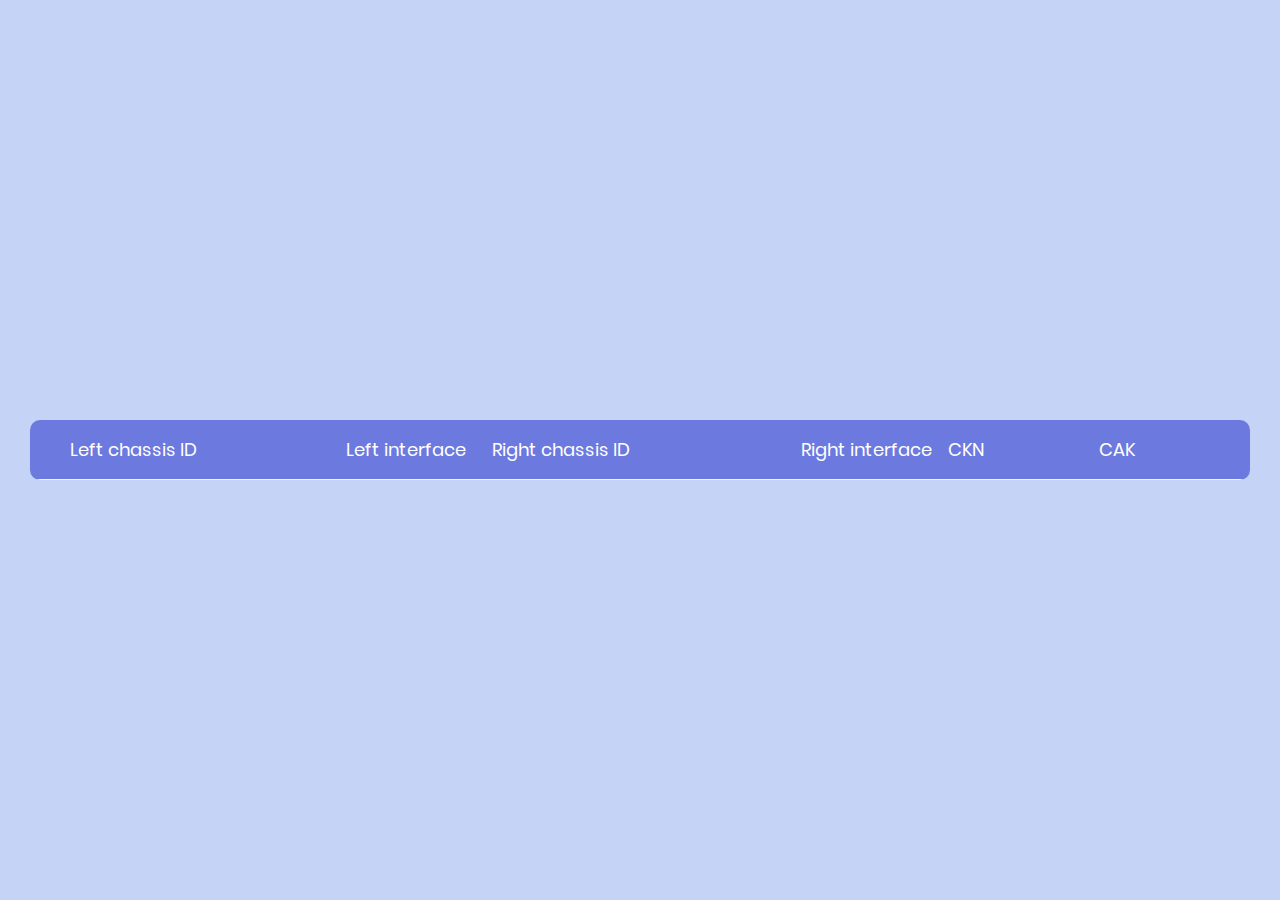
==== templates/index.html @ 8d0742c1 "Added a monitor table to show all the MACsec key pairs" ====
<!DOCTYPE html>
<html lang="en">
<head>
	<title>Table V02</title>
	<meta charset="UTF-8">
	<meta name="viewport" content="width=device-width, initial-scale=1">
<!--===============================================================================================-->	
	<link rel="icon" type="image/png" href="../static/images/icons/favicon.ico"/>
<!--===============================================================================================-->
	<link rel="stylesheet" type="text/css" href="../static/vendor/bootstrap/css/bootstrap.min.css">
<!--===============================================================================================-->
	<link rel="stylesheet" type="text/css" href="../static/fonts/font-awesome-4.7.0/css/font-awesome.min.css">
<!--===============================================================================================-->
	<link rel="stylesheet" type="text/css" href="../static/vendor/animate/animate.css">
<!--===============================================================================================-->
	<link rel="stylesheet" type="text/css" href="../static/vendor/select2/select2.min.css">
<!--===============================================================================================-->
	<link rel="stylesheet" type="text/css" href="../static/vendor/perfect-scrollbar/perfect-scrollbar.css">
<!--===============================================================================================-->
	<link rel="stylesheet" type="text/css" href="../static/css/util.css">
	<link rel="stylesheet" type="text/css" href="../static/css/main.css">
<!--===============================================================================================-->
</head>
<body>
	
	<div class="limiter">
		<div class="container-table100">
			<div class="wrap-table100">
					<div class="table">

						<div class="row header">
							<div class="cell">Left chassis ID</div>
							<div class="cell">Left interface</div>
							<div class="cell">Right chassis ID</div>
							<div class="cell">Right interface</div>
							<div class="cell">CKN</div>
							<div class="cell">CAK</div>
						</div>

<!--						<div class="row">
							<div class="cell" data-title="Left chassis ID">Joseph Smith</div>
							<div class="cell" data-title="Left interface">27</div>
							<div class="cell" data-title="Right chassis ID">Project Manager</div>
							<div class="cell" data-title="Right interface">Somerville, MA</div>
							<div class="cell" data-title="CKN">1234567890</div>
							<div class="cell" data-title="CAK">Somerville, MA</div>
						</div>
-->					</div>
			</div>
		</div>
	</div>


	

<!--===============================================================================================-->	
	<script src="../static/vendor/jquery/jquery-3.2.1.min.js"></script>
<!--===============================================================================================-->
	<script src="../static/vendor/bootstrap/js/popper.js"></script>
	<script src="../static/vendor/bootstrap/js/bootstrap.min.js"></script>
<!--===============================================================================================-->
	<script src="../static/vendor/select2/select2.min.js"></script>
<!--===============================================================================================-->
	<script src="../static/js/main.js"></script>

</body>
</html>
---- static/vendor/perfect-scrollbar/perfect-scrollbar.css ----
/*
 * Container style
 */
.ps {
  overflow: hidden !important;
  overflow-anchor: none;
  -ms-overflow-style: none;
  touch-action: auto;
  -ms-touch-action: auto;
}

/*
 * Scrollbar rail styles
 */
.ps__rail-x {
  display: none;
  opacity: 0;
  transition: background-color .2s linear, opacity .2s linear;
  -webkit-transition: background-color .2s linear, opacity .2s linear;
  height: 15px;
  /* there must be 'bottom' or 'top' for ps__rail-x */
  bottom: 0px;
  /* please don't change 'position' */
  position: absolute;
}

.ps__rail-y {
  display: none;
  opacity: 0;
  transition: background-color .2s linear, opacity .2s linear;
  -webkit-transition: background-color .2s linear, opacity .2s linear;
  width: 15px;
  /* there must be 'right' or 'left' for ps__rail-y */
  right: 0;
  /* please don't change 'position' */
  position: absolute;
}

.ps--active-x > .ps__rail-x,
.ps--active-y > .ps__rail-y {
  display: block;
  background-color: transparent;
}

.ps:hover > .ps__rail-x,
.ps:hover > .ps__rail-y,
.ps--focus > .ps__rail-x,
.ps--focus > .ps__rail-y,
.ps--scrolling-x > .ps__rail-x,
.ps--scrolling-y > .ps__rail-y {
  opacity: 0.6;
}

.ps__rail-x:hover,
.ps__rail-y:hover,
.ps__rail-x:focus,
.ps__rail-y:focus {
  background-color: #eee;
  opacity: 0.9;
}

/*
 * Scrollbar thumb styles
 */
.ps__thumb-x {
  background-color: #aaa;
  border-radius: 6px;
  transition: background-color .2s linear, height .2s ease-in-out;
  -webkit-transition: background-color .2s linear, height .2s ease-in-out;
  height: 6px;
  /* there must be 'bottom' for ps__thumb-x */
  bottom: 2px;
  /* please don't change 'position' */
  position: absolute;
}

.ps__thumb-y {
  background-color: #aaa;
  border-radius: 6px;
  transition: background-color .2s linear, width .2s ease-in-out;
  -webkit-transition: background-color .2s linear, width .2s ease-in-out;
  width: 6px;
  /* there must be 'right' for ps__thumb-y */
  right: 2px;
  /* please don't change 'position' */
  position: absolute;
}

.ps__rail-x:hover > .ps__thumb-x,
.ps__rail-x:focus > .ps__thumb-x {
  background-color: #999;
  height: 11px;
}

.ps__rail-y:hover > .ps__thumb-y,
.ps__rail-y:focus > .ps__thumb-y {
  background-color: #999;
  width: 11px;
}

/* MS supports */
@supports (-ms-overflow-style: none) {
  .ps {
    overflow: auto !important;
  }
}

@media screen and (-ms-high-contrast: active), (-ms-high-contrast: none) {
  .ps {
    overflow: auto !important;
  }
}
---- static/css/util.css ----
/*[ FONT SIZE ]
///////////////////////////////////////////////////////////
*/
.fs-1 {font-size: 1px;}
.fs-2 {font-size: 2px;}
.fs-3 {font-size: 3px;}
.fs-4 {font-size: 4px;}
.fs-5 {font-size: 5px;}
.fs-6 {font-size: 6px;}
.fs-7 {font-size: 7px;}
.fs-8 {font-size: 8px;}
.fs-9 {font-size: 9px;}
.fs-10 {font-size: 10px;}
.fs-11 {font-size: 11px;}
.fs-12 {font-size: 12px;}
.fs-13 {font-size: 13px;}
.fs-14 {font-size: 14px;}
.fs-15 {font-size: 15px;}
.fs-16 {font-size: 16px;}
.fs-17 {font-size: 17px;}
.fs-18 {font-size: 18px;}
.fs-19 {font-size: 19px;}
.fs-20 {font-size: 20px;}
.fs-21 {font-size: 21px;}
.fs-22 {font-size: 22px;}
.fs-23 {font-size: 23px;}
.fs-24 {font-size: 24px;}
.fs-25 {font-size: 25px;}
.fs-26 {font-size: 26px;}
.fs-27 {font-size: 27px;}
.fs-28 {font-size: 28px;}
.fs-29 {font-size: 29px;}
.fs-30 {font-size: 30px;}
.fs-31 {font-size: 31px;}
.fs-32 {font-size: 32px;}
.fs-33 {font-size: 33px;}
.fs-34 {font-size: 34px;}
.fs-35 {font-size: 35px;}
.fs-36 {font-size: 36px;}
.fs-37 {font-size: 37px;}
.fs-38 {font-size: 38px;}
.fs-39 {font-size: 39px;}
.fs-40 {font-size: 40px;}
.fs-41 {font-size: 41px;}
.fs-42 {font-size: 42px;}
.fs-43 {font-size: 43px;}
.fs-44 {font-size: 44px;}
.fs-45 {font-size: 45px;}
.fs-46 {font-size: 46px;}
.fs-47 {font-size: 47px;}
.fs-48 {font-size: 48px;}
.fs-49 {font-size: 49px;}
.fs-50 {font-size: 50px;}
.fs-51 {font-size: 51px;}
.fs-52 {font-size: 52px;}
.fs-53 {font-size: 53px;}
.fs-54 {font-size: 54px;}
.fs-55 {font-size: 55px;}
.fs-56 {font-size: 56px;}
.fs-57 {font-size: 57px;}
.fs-58 {font-size: 58px;}
.fs-59 {font-size: 59px;}
.fs-60 {font-size: 60px;}
.fs-61 {font-size: 61px;}
.fs-62 {font-size: 62px;}
.fs-63 {font-size: 63px;}
.fs-64 {font-size: 64px;}
.fs-65 {font-size: 65px;}
.fs-66 {font-size: 66px;}
.fs-67 {font-size: 67px;}
.fs-68 {font-size: 68px;}
.fs-69 {font-size: 69px;}
.fs-70 {font-size: 70px;}
.fs-71 {font-size: 71px;}
.fs-72 {font-size: 72px;}
.fs-73 {font-size: 73px;}
.fs-74 {font-size: 74px;}
.fs-75 {font-size: 75px;}
.fs-76 {font-size: 76px;}
.fs-77 {font-size: 77px;}
.fs-78 {font-size: 78px;}
.fs-79 {font-size: 79px;}
.fs-80 {font-size: 80px;}
.fs-81 {font-size: 81px;}
.fs-82 {font-size: 82px;}
.fs-83 {font-size: 83px;}
.fs-84 {font-size: 84px;}
.fs-85 {font-size: 85px;}
.fs-86 {font-size: 86px;}
.fs-87 {font-size: 87px;}
.fs-88 {font-size: 88px;}
.fs-89 {font-size: 89px;}
.fs-90 {font-size: 90px;}
.fs-91 {font-size: 91px;}
.fs-92 {font-size: 92px;}
.fs-93 {font-size: 93px;}
.fs-94 {font-size: 94px;}
.fs-95 {font-size: 95px;}
.fs-96 {font-size: 96px;}
.fs-97 {font-size: 97px;}
.fs-98 {font-size: 98px;}
.fs-99 {font-size: 99px;}
.fs-100 {font-size: 100px;}
.fs-101 {font-size: 101px;}
.fs-102 {font-size: 102px;}
.fs-103 {font-size: 103px;}
.fs-104 {font-size: 104px;}
.fs-105 {font-size: 105px;}
.fs-106 {font-size: 106px;}
.fs-107 {font-size: 107px;}
.fs-108 {font-size: 108px;}
.fs-109 {font-size: 109px;}
.fs-110 {font-size: 110px;}
.fs-111 {font-size: 111px;}
.fs-112 {font-size: 112px;}
.fs-113 {font-size: 113px;}
.fs-114 {font-size: 114px;}
.fs-115 {font-size: 115px;}
.fs-116 {font-size: 116px;}
.fs-117 {font-size: 117px;}
.fs-118 {font-size: 118px;}
.fs-119 {font-size: 119px;}
.fs-120 {font-size: 120px;}
.fs-121 {font-size: 121px;}
.fs-122 {font-size: 122px;}
.fs-123 {font-size: 123px;}
.fs-124 {font-size: 124px;}
.fs-125 {font-size: 125px;}
.fs-126 {font-size: 126px;}
.fs-127 {font-size: 127px;}
.fs-128 {font-size: 128px;}
.fs-129 {font-size: 129px;}
.fs-130 {font-size: 130px;}
.fs-131 {font-size: 131px;}
.fs-132 {font-size: 132px;}
.fs-133 {font-size: 133px;}
.fs-134 {font-size: 134px;}
.fs-135 {font-size: 135px;}
.fs-136 {font-size: 136px;}
.fs-137 {font-size: 137px;}
.fs-138 {font-size: 138px;}
.fs-139 {font-size: 139px;}
.fs-140 {font-size: 140px;}
.fs-141 {font-size: 141px;}
.fs-142 {font-size: 142px;}
.fs-143 {font-size: 143px;}
.fs-144 {font-size: 144px;}
.fs-145 {font-size: 145px;}
.fs-146 {font-size: 146px;}
.fs-147 {font-size: 147px;}
.fs-148 {font-size: 148px;}
.fs-149 {font-size: 149px;}
.fs-150 {font-size: 150px;}
.fs-151 {font-size: 151px;}
.fs-152 {font-size: 152px;}
.fs-153 {font-size: 153px;}
.fs-154 {font-size: 154px;}
.fs-155 {font-size: 155px;}
.fs-156 {font-size: 156px;}
.fs-157 {font-size: 157px;}
.fs-158 {font-size: 158px;}
.fs-159 {font-size: 159px;}
.fs-160 {font-size: 160px;}
.fs-161 {font-size: 161px;}
.fs-162 {font-size: 162px;}
.fs-163 {font-size: 163px;}
.fs-164 {font-size: 164px;}
.fs-165 {font-size: 165px;}
.fs-166 {font-size: 166px;}
.fs-167 {font-size: 167px;}
.fs-168 {font-size: 168px;}
.fs-169 {font-size: 169px;}
.fs-170 {font-size: 170px;}
.fs-171 {font-size: 171px;}
.fs-172 {font-size: 172px;}
.fs-173 {font-size: 173px;}
.fs-174 {font-size: 174px;}
.fs-175 {font-size: 175px;}
.fs-176 {font-size: 176px;}
.fs-177 {font-size: 177px;}
.fs-178 {font-size: 178px;}
.fs-179 {font-size: 179px;}
.fs-180 {font-size: 180px;}
.fs-181 {font-size: 181px;}
.fs-182 {font-size: 182px;}
.fs-183 {font-size: 183px;}
.fs-184 {font-size: 184px;}
.fs-185 {font-size: 185px;}
.fs-186 {font-size: 186px;}
.fs-187 {font-size: 187px;}
.fs-188 {font-size: 188px;}
.fs-189 {font-size: 189px;}
.fs-190 {font-size: 190px;}
.fs-191 {font-size: 191px;}
.fs-192 {font-size: 192px;}
.fs-193 {font-size: 193px;}
.fs-194 {font-size: 194px;}
.fs-195 {font-size: 195px;}
.fs-196 {font-size: 196px;}
.fs-197 {font-size: 197px;}
.fs-198 {font-size: 198px;}
.fs-199 {font-size: 199px;}
.fs-200 {font-size: 200px;}

/*[ PADDING ]
///////////////////////////////////////////////////////////
*/
.p-t-0 {padding-top: 0px;}
.p-t-1 {padding-top: 1px;}
.p-t-2 {padding-top: 2px;}
.p-t-3 {padding-top: 3px;}
.p-t-4 {padding-top: 4px;}
.p-t-5 {padding-top: 5px;}
.p-t-6 {padding-top: 6px;}
.p-t-7 {padding-top: 7px;}
.p-t-8 {padding-top: 8px;}
.p-t-9 {padding-top: 9px;}
.p-t-10 {padding-top: 10px;}
.p-t-11 {padding-top: 11px;}
.p-t-12 {padding-top: 12px;}
.p-t-13 {padding-top: 13px;}
.p-t-14 {padding-top: 14px;}
.p-t-15 {padding-top: 15px;}
.p-t-16 {padding-top: 16px;}
.p-t-17 {padding-top: 17px;}
.p-t-18 {padding-top: 18px;}
.p-t-19 {padding-top: 19px;}
.p-t-20 {padding-top: 20px;}
.p-t-21 {padding-top: 21px;}
.p-t-22 {padding-top: 22px;}
.p-t-23 {padding-top: 23px;}
.p-t-24 {padding-top: 24px;}
.p-t-25 {padding-top: 25px;}
.p-t-26 {padding-top: 26px;}
.p-t-27 {padding-top: 27px;}
.p-t-28 {padding-top: 28px;}
.p-t-29 {padding-top: 29px;}
.p-t-30 {padding-top: 30px;}
.p-t-31 {padding-top: 31px;}
.p-t-32 {padding-top: 32px;}
.p-t-33 {padding-top: 33px;}
.p-t-34 {padding-top: 34px;}
.p-t-35 {padding-top: 35px;}
.p-t-36 {padding-top: 36px;}
.p-t-37 {padding-top: 37px;}
.p-t-38 {padding-top: 38px;}
.p-t-39 {padding-top: 39px;}
.p-t-40 {padding-top: 40px;}
.p-t-41 {padding-top: 41px;}
.p-t-42 {padding-top: 42px;}
.p-t-43 {padding-top: 43px;}
.p-t-44 {padding-top: 44px;}
.p-t-45 {padding-top: 45px;}
.p-t-46 {padding-top: 46px;}
.p-t-47 {padding-top: 47px;}
.p-t-48 {padding-top: 48px;}
.p-t-49 {padding-top: 49px;}
.p-t-50 {padding-top: 50px;}
.p-t-51 {padding-top: 51px;}
.p-t-52 {padding-top: 52px;}
.p-t-53 {padding-top: 53px;}
.p-t-54 {padding-top: 54px;}
.p-t-55 {padding-top: 55px;}
.p-t-56 {padding-top: 56px;}
.p-t-57 {padding-top: 57px;}
.p-t-58 {padding-top: 58px;}
.p-t-59 {padding-top: 59px;}
.p-t-60 {padding-top: 60px;}
.p-t-61 {padding-top: 61px;}
.p-t-62 {padding-top: 62px;}
.p-t-63 {padding-top: 63px;}
.p-t-64 {padding-top: 64px;}
.p-t-65 {padding-top: 65px;}
.p-t-66 {padding-top: 66px;}
.p-t-67 {padding-top: 67px;}
.p-t-68 {padding-top: 68px;}
.p-t-69 {padding-top: 69px;}
.p-t-70 {padding-top: 70px;}
.p-t-71 {padding-top: 71px;}
.p-t-72 {padding-top: 72px;}
.p-t-73 {padding-top: 73px;}
.p-t-74 {padding-top: 74px;}
.p-t-75 {padding-top: 75px;}
.p-t-76 {padding-top: 76px;}
.p-t-77 {padding-top: 77px;}
.p-t-78 {padding-top: 78px;}
.p-t-79 {padding-top: 79px;}
.p-t-80 {padding-top: 80px;}
.p-t-81 {padding-top: 81px;}
.p-t-82 {padding-top: 82px;}
.p-t-83 {padding-top: 83px;}
.p-t-84 {padding-top: 84px;}
.p-t-85 {padding-top: 85px;}
.p-t-86 {padding-top: 86px;}
.p-t-87 {padding-top: 87px;}
.p-t-88 {padding-top: 88px;}
.p-t-89 {padding-top: 89px;}
.p-t-90 {padding-top: 90px;}
.p-t-91 {padding-top: 91px;}
.p-t-92 {padding-top: 92px;}
.p-t-93 {padding-top: 93px;}
.p-t-94 {padding-top: 94px;}
.p-t-95 {padding-top: 95px;}
.p-t-96 {padding-top: 96px;}
.p-t-97 {padding-top: 97px;}
.p-t-98 {padding-top: 98px;}
.p-t-99 {padding-top: 99px;}
.p-t-100 {padding-top: 100px;}
.p-t-101 {padding-top: 101px;}
.p-t-102 {padding-top: 102px;}
.p-t-103 {padding-top: 103px;}
.p-t-104 {padding-top: 104px;}
.p-t-105 {padding-top: 105px;}
.p-t-106 {padding-top: 106px;}
.p-t-107 {padding-top: 107px;}
.p-t-108 {padding-top: 108px;}
.p-t-109 {padding-top: 109px;}
.p-t-110 {padding-top: 110px;}
.p-t-111 {padding-top: 111px;}
.p-t-112 {padding-top: 112px;}
.p-t-113 {padding-top: 113px;}
.p-t-114 {padding-top: 114px;}
.p-t-115 {padding-top: 115px;}
.p-t-116 {padding-top: 116px;}
.p-t-117 {padding-top: 117px;}
.p-t-118 {padding-top: 118px;}
.p-t-119 {padding-top: 119px;}
.p-t-120 {padding-top: 120px;}
.p-t-121 {padding-top: 121px;}
.p-t-122 {padding-top: 122px;}
.p-t-123 {padding-top: 123px;}
.p-t-124 {padding-top: 124px;}
.p-t-125 {padding-top: 125px;}
.p-t-126 {padding-top: 126px;}
.p-t-127 {padding-top: 127px;}
.p-t-128 {padding-top: 128px;}
.p-t-129 {padding-top: 129px;}
.p-t-130 {padding-top: 130px;}
.p-t-131 {padding-top: 131px;}
.p-t-132 {padding-top: 132px;}
.p-t-133 {padding-top: 133px;}
.p-t-134 {padding-top: 134px;}
.p-t-135 {padding-top: 135px;}
.p-t-136 {padding-top: 136px;}
.p-t-137 {padding-top: 137px;}
.p-t-138 {padding-top: 138px;}
.p-t-139 {padding-top: 139px;}
.p-t-140 {padding-top: 140px;}
.p-t-141 {padding-top: 141px;}
.p-t-142 {padding-top: 142px;}
.p-t-143 {padding-top: 143px;}
.p-t-144 {padding-top: 144px;}
.p-t-145 {padding-top: 145px;}
.p-t-146 {padding-top: 146px;}
.p-t-147 {padding-top: 147px;}
.p-t-148 {padding-top: 148px;}
.p-t-149 {padding-top: 149px;}
.p-t-150 {padding-top: 150px;}
.p-t-151 {padding-top: 151px;}
.p-t-152 {padding-top: 152px;}
.p-t-153 {padding-top: 153px;}
.p-t-154 {padding-top: 154px;}
.p-t-155 {padding-top: 155px;}
.p-t-156 {padding-top: 156px;}
.p-t-157 {padding-top: 157px;}
.p-t-158 {padding-top: 158px;}
.p-t-159 {padding-top: 159px;}
.p-t-160 {padding-top: 160px;}
.p-t-161 {padding-top: 161px;}
.p-t-162 {padding-top: 162px;}
.p-t-163 {padding-top: 163px;}
.p-t-164 {padding-top: 164px;}
.p-t-165 {padding-top: 165px;}
.p-t-166 {padding-top: 166px;}
.p-t-167 {padding-top: 167px;}
.p-t-168 {padding-top: 168px;}
.p-t-169 {padding-top: 169px;}
.p-t-170 {padding-top: 170px;}
.p-t-171 {padding-top: 171px;}
.p-t-172 {padding-top: 172px;}
.p-t-173 {padding-top: 173px;}
.p-t-174 {padding-top: 174px;}
.p-t-175 {padding-top: 175px;}
.p-t-176 {padding-top: 176px;}
.p-t-177 {padding-top: 177px;}
.p-t-178 {padding-top: 178px;}
.p-t-179 {padding-top: 179px;}
.p-t-180 {padding-top: 180px;}
.p-t-181 {padding-top: 181px;}
.p-t-182 {padding-top: 182px;}
.p-t-183 {padding-top: 183px;}
.p-t-184 {padding-top: 184px;}
.p-t-185 {padding-top: 185px;}
.p-t-186 {padding-top: 186px;}
.p-t-187 {padding-top: 187px;}
.p-t-188 {padding-top: 188px;}
.p-t-189 {padding-top: 189px;}
.p-t-190 {padding-top: 190px;}
.p-t-191 {padding-top: 191px;}
.p-t-192 {padding-top: 192px;}
.p-t-193 {padding-top: 193px;}
.p-t-194 {padding-top: 194px;}
.p-t-195 {padding-top: 195px;}
.p-t-196 {padding-top: 196px;}
.p-t-197 {padding-top: 197px;}
.p-t-198 {padding-top: 198px;}
.p-t-199 {padding-top: 199px;}
.p-t-200 {padding-top: 200px;}
.p-t-201 {padding-top: 201px;}
.p-t-202 {padding-top: 202px;}
.p-t-203 {padding-top: 203px;}
.p-t-204 {padding-top: 204px;}
.p-t-205 {padding-top: 205px;}
.p-t-206 {padding-top: 206px;}
.p-t-207 {padding-top: 207px;}
.p-t-208 {padding-top: 208px;}
.p-t-209 {padding-top: 209px;}
.p-t-210 {padding-top: 210px;}
.p-t-211 {padding-top: 211px;}
.p-t-212 {padding-top: 212px;}
.p-t-213 {padding-top: 213px;}
.p-t-214 {padding-top: 214px;}
.p-t-215 {padding-top: 215px;}
.p-t-216 {padding-top: 216px;}
.p-t-217 {padding-top: 217px;}
.p-t-218 {padding-top: 218px;}
.p-t-219 {padding-top: 219px;}
.p-t-220 {padding-top: 220px;}
.p-t-221 {padding-top: 221px;}
.p-t-222 {padding-top: 222px;}
.p-t-223 {padding-top: 223px;}
.p-t-224 {padding-top: 224px;}
.p-t-225 {padding-top: 225px;}
.p-t-226 {padding-top: 226px;}
.p-t-227 {padding-top: 227px;}
.p-t-228 {padding-top: 228px;}
.p-t-229 {padding-top: 229px;}
.p-t-230 {padding-top: 230px;}
.p-t-231 {padding-top: 231px;}
.p-t-232 {padding-top: 232px;}
.p-t-233 {padding-top: 233px;}
.p-t-234 {padding-top: 234px;}
.p-t-235 {padding-top: 235px;}
.p-t-236 {padding-top: 236px;}
.p-t-237 {padding-top: 237px;}
.p-t-238 {padding-top: 238px;}
.p-t-239 {padding-top: 239px;}
.p-t-240 {padding-top: 240px;}
.p-t-241 {padding-top: 241px;}
.p-t-242 {padding-top: 242px;}
.p-t-243 {padding-top: 243px;}
.p-t-244 {padding-top: 244px;}
.p-t-245 {padding-top: 245px;}
.p-t-246 {padding-top: 246px;}
.p-t-247 {padding-top: 247px;}
.p-t-248 {padding-top: 248px;}
.p-t-249 {padding-top: 249px;}
.p-t-250 {padding-top: 250px;}
.p-b-0 {padding-bottom: 0px;}
.p-b-1 {padding-bottom: 1px;}
.p-b-2 {padding-bottom: 2px;}
.p-b-3 {padding-bottom: 3px;}
.p-b-4 {padding-bottom: 4px;}
.p-b-5 {padding-bottom: 5px;}
.p-b-6 {padding-bottom: 6px;}
.p-b-7 {padding-bottom: 7px;}
.p-b-8 {padding-bottom: 8px;}
.p-b-9 {padding-bottom: 9px;}
.p-b-10 {padding-bottom: 10px;}
.p-b-11 {padding-bottom: 11px;}
.p-b-12 {padding-bottom: 12px;}
.p-b-13 {padding-bottom: 13px;}
.p-b-14 {padding-bottom: 14px;}
.p-b-15 {padding-bottom: 15px;}
.p-b-16 {padding-bottom: 16px;}
.p-b-17 {padding-bottom: 17px;}
.p-b-18 {padding-bottom: 18px;}
.p-b-19 {padding-bottom: 19px;}
.p-b-20 {padding-bottom: 20px;}
.p-b-21 {padding-bottom: 21px;}
.p-b-22 {padding-bottom: 22px;}
.p-b-23 {padding-bottom: 23px;}
.p-b-24 {padding-bottom: 24px;}
.p-b-25 {padding-bottom: 25px;}
.p-b-26 {padding-bottom: 26px;}
.p-b-27 {padding-bottom: 27px;}
.p-b-28 {padding-bottom: 28px;}
.p-b-29 {padding-bottom: 29px;}
.p-b-30 {padding-bottom: 30px;}
.p-b-31 {padding-bottom: 31px;}
.p-b-32 {padding-bottom: 32px;}
.p-b-33 {padding-bottom: 33px;}
.p-b-34 {padding-bottom: 34px;}
.p-b-35 {padding-bottom: 35px;}
.p-b-36 {padding-bottom: 36px;}
.p-b-37 {padding-bottom: 37px;}
.p-b-38 {padding-bottom: 38px;}
.p-b-39 {padding-bottom: 39px;}
.p-b-40 {padding-bottom: 40px;}
.p-b-41 {padding-bottom: 41px;}
.p-b-42 {padding-bottom: 42px;}
.p-b-43 {padding-bottom: 43px;}
.p-b-44 {padding-bottom: 44px;}
.p-b-45 {padding-bottom: 45px;}
.p-b-46 {padding-bottom: 46px;}
.p-b-47 {padding-bottom: 47px;}
.p-b-48 {padding-bottom: 48px;}
.p-b-49 {padding-bottom: 49px;}
.p-b-50 {padding-bottom: 50px;}
.p-b-51 {padding-bottom: 51px;}
.p-b-52 {padding-bottom: 52px;}
.p-b-53 {padding-bottom: 53px;}
.p-b-54 {padding-bottom: 54px;}
.p-b-55 {padding-bottom: 55px;}
.p-b-56 {padding-bottom: 56px;}
.p-b-57 {padding-bottom: 57px;}
.p-b-58 {padding-bottom: 58px;}
.p-b-59 {padding-bottom: 59px;}
.p-b-60 {padding-bottom: 60px;}
.p-b-61 {padding-bottom: 61px;}
.p-b-62 {padding-bottom: 62px;}
.p-b-63 {padding-bottom: 63px;}
.p-b-64 {padding-bottom: 64px;}
.p-b-65 {padding-bottom: 65px;}
.p-b-66 {padding-bottom: 66px;}
.p-b-67 {padding-bottom: 67px;}
.p-b-68 {padding-bottom: 68px;}
.p-b-69 {padding-bottom: 69px;}
.p-b-70 {padding-bottom: 70px;}
.p-b-71 {padding-bottom: 71px;}
.p-b-72 {padding-bottom: 72px;}
.p-b-73 {padding-bottom: 73px;}
.p-b-74 {padding-bottom: 74px;}
.p-b-75 {padding-bottom: 75px;}
.p-b-76 {padding-bottom: 76px;}
.p-b-77 {padding-bottom: 77px;}
.p-b-78 {padding-bottom: 78px;}
.p-b-79 {padding-bottom: 79px;}
.p-b-80 {padding-bottom: 80px;}
.p-b-81 {padding-bottom: 81px;}
.p-b-82 {padding-bottom: 82px;}
.p-b-83 {padding-bottom: 83px;}
.p-b-84 {padding-bottom: 84px;}
.p-b-85 {padding-bottom: 85px;}
.p-b-86 {padding-bottom: 86px;}
.p-b-87 {padding-bottom: 87px;}
.p-b-88 {padding-bottom: 88px;}
.p-b-89 {padding-bottom: 89px;}
.p-b-90 {padding-bottom: 90px;}
.p-b-91 {padding-bottom: 91px;}
.p-b-92 {padding-bottom: 92px;}
.p-b-93 {padding-bottom: 93px;}
.p-b-94 {padding-bottom: 94px;}
.p-b-95 {padding-bottom: 95px;}
.p-b-96 {padding-bottom: 96px;}
.p-b-97 {padding-bottom: 97px;}
.p-b-98 {padding-bottom: 98px;}
.p-b-99 {padding-bottom: 99px;}
.p-b-100 {padding-bottom: 100px;}
.p-b-101 {padding-bottom: 101px;}
.p-b-102 {padding-bottom: 102px;}
.p-b-103 {padding-bottom: 103px;}
.p-b-104 {padding-bottom: 104px;}
.p-b-105 {padding-bottom: 105px;}
.p-b-106 {padding-bottom: 106px;}
.p-b-107 {padding-bottom: 107px;}
.p-b-108 {padding-bottom: 108px;}
.p-b-109 {padding-bottom: 109px;}
.p-b-110 {padding-bottom: 110px;}
.p-b-111 {padding-bottom: 111px;}
.p-b-112 {padding-bottom: 112px;}
.p-b-113 {padding-bottom: 113px;}
.p-b-114 {padding-bottom: 114px;}
.p-b-115 {padding-bottom: 115px;}
.p-b-116 {padding-bottom: 116px;}
.p-b-117 {padding-bottom: 117px;}
.p-b-118 {padding-bottom: 118px;}
.p-b-119 {padding-bottom: 119px;}
.p-b-120 {padding-bottom: 120px;}
.p-b-121 {padding-bottom: 121px;}
.p-b-122 {padding-bottom: 122px;}
.p-b-123 {padding-bottom: 123px;}
.p-b-124 {padding-bottom: 124px;}
.p-b-125 {padding-bottom: 125px;}
.p-b-126 {padding-bottom: 126px;}
.p-b-127 {padding-bottom: 127px;}
.p-b-128 {padding-bottom: 128px;}
.p-b-129 {padding-bottom: 129px;}
.p-b-130 {padding-bottom: 130px;}
.p-b-131 {padding-bottom: 131px;}
.p-b-132 {padding-bottom: 132px;}
.p-b-133 {padding-bottom: 133px;}
.p-b-134 {padding-bottom: 134px;}
.p-b-135 {padding-bottom: 135px;}
.p-b-136 {padding-bottom: 136px;}
.p-b-137 {padding-bottom: 137px;}
.p-b-138 {padding-bottom: 138px;}
.p-b-139 {padding-bottom: 139px;}
.p-b-140 {padding-bottom: 140px;}
.p-b-141 {padding-bottom: 141px;}
.p-b-142 {padding-bottom: 142px;}
.p-b-143 {padding-bottom: 143px;}
.p-b-144 {padding-bottom: 144px;}
.p-b-145 {padding-bottom: 145px;}
.p-b-146 {padding-bottom: 146px;}
.p-b-147 {padding-bottom: 147px;}
.p-b-148 {padding-bottom: 148px;}
.p-b-149 {padding-bottom: 149px;}
.p-b-150 {padding-bottom: 150px;}
.p-b-151 {padding-bottom: 151px;}
.p-b-152 {padding-bottom: 152px;}
.p-b-153 {padding-bottom: 153px;}
.p-b-154 {padding-bottom: 154px;}
.p-b-155 {padding-bottom: 155px;}
.p-b-156 {padding-bottom: 156px;}
.p-b-157 {padding-bottom: 157px;}
.p-b-158 {padding-bottom: 158px;}
.p-b-159 {padding-bottom: 159px;}
.p-b-160 {padding-bottom: 160px;}
.p-b-161 {padding-bottom: 161px;}
.p-b-162 {padding-bottom: 162px;}
.p-b-163 {padding-bottom: 163px;}
.p-b-164 {padding-bottom: 164px;}
.p-b-165 {padding-bottom: 165px;}
.p-b-166 {padding-bottom: 166px;}
.p-b-167 {padding-bottom: 167px;}
.p-b-168 {padding-bottom: 168px;}
.p-b-169 {padding-bottom: 169px;}
.p-b-170 {padding-bottom: 170px;}
.p-b-171 {padding-bottom: 171px;}
.p-b-172 {padding-bottom: 172px;}
.p-b-173 {padding-bottom: 173px;}
.p-b-174 {padding-bottom: 174px;}
.p-b-175 {padding-bottom: 175px;}
.p-b-176 {padding-bottom: 176px;}
.p-b-177 {padding-bottom: 177px;}
.p-b-178 {padding-bottom: 178px;}
.p-b-179 {padding-bottom: 179px;}
.p-b-180 {padding-bottom: 180px;}
.p-b-181 {padding-bottom: 181px;}
.p-b-182 {padding-bottom: 182px;}
.p-b-183 {padding-bottom: 183px;}
.p-b-184 {padding-bottom: 184px;}
.p-b-185 {padding-bottom: 185px;}
.p-b-186 {padding-bottom: 186px;}
.p-b-187 {padding-bottom: 187px;}
.p-b-188 {padding-bottom: 188px;}
.p-b-189 {padding-bottom: 189px;}
.p-b-190 {padding-bottom: 190px;}
.p-b-191 {padding-bottom: 191px;}
.p-b-192 {padding-bottom: 192px;}
.p-b-193 {padding-bottom: 193px;}
.p-b-194 {padding-bottom: 194px;}
.p-b-195 {padding-bottom: 195px;}
.p-b-196 {padding-bottom: 196px;}
.p-b-197 {padding-bottom: 197px;}
.p-b-198 {padding-bottom: 198px;}
.p-b-199 {padding-bottom: 199px;}
.p-b-200 {padding-bottom: 200px;}
.p-b-201 {padding-bottom: 201px;}
.p-b-202 {padding-bottom: 202px;}
.p-b-203 {padding-bottom: 203px;}
.p-b-204 {padding-bottom: 204px;}
.p-b-205 {padding-bottom: 205px;}
.p-b-206 {padding-bottom: 206px;}
.p-b-207 {padding-bottom: 207px;}
.p-b-208 {padding-bottom: 208px;}
.p-b-209 {padding-bottom: 209px;}
.p-b-210 {padding-bottom: 210px;}
.p-b-211 {padding-bottom: 211px;}
.p-b-212 {padding-bottom: 212px;}
.p-b-213 {padding-bottom: 213px;}
.p-b-214 {padding-bottom: 214px;}
.p-b-215 {padding-bottom: 215px;}
.p-b-216 {padding-bottom: 216px;}
.p-b-217 {padding-bottom: 217px;}
.p-b-218 {padding-bottom: 218px;}
.p-b-219 {padding-bottom: 219px;}
.p-b-220 {padding-bottom: 220px;}
.p-b-221 {padding-bottom: 221px;}
.p-b-222 {padding-bottom: 222px;}
.p-b-223 {padding-bottom: 223px;}
.p-b-224 {padding-bottom: 224px;}
.p-b-225 {padding-bottom: 225px;}
.p-b-226 {padding-bottom: 226px;}
.p-b-227 {padding-bottom: 227px;}
.p-b-228 {padding-bottom: 228px;}
.p-b-229 {padding-bottom: 229px;}
.p-b-230 {padding-bottom: 230px;}
.p-b-231 {padding-bottom: 231px;}
.p-b-232 {padding-bottom: 232px;}
.p-b-233 {padding-bottom: 233px;}
.p-b-234 {padding-bottom: 234px;}
.p-b-235 {padding-bottom: 235px;}
.p-b-236 {padding-bottom: 236px;}
.p-b-237 {padding-bottom: 237px;}
.p-b-238 {padding-bottom: 238px;}
.p-b-239 {padding-bottom: 239px;}
.p-b-240 {padding-bottom: 240px;}
.p-b-241 {padding-bottom: 241px;}
.p-b-242 {padding-bottom: 242px;}
.p-b-243 {padding-bottom: 243px;}
.p-b-244 {padding-bottom: 244px;}
.p-b-245 {padding-bottom: 245px;}
.p-b-246 {padding-bottom: 246px;}
.p-b-247 {padding-bottom: 247px;}
.p-b-248 {padding-bottom: 248px;}
.p-b-249 {padding-bottom: 249px;}
.p-b-250 {padding-bottom: 250px;}
.p-l-0 {padding-left: 0px;}
.p-l-1 {padding-left: 1px;}
.p-l-2 {padding-left: 2px;}
.p-l-3 {padding-left: 3px;}
.p-l-4 {padding-left: 4px;}
.p-l-5 {padding-left: 5px;}
.p-l-6 {padding-left: 6px;}
.p-l-7 {padding-left: 7px;}
.p-l-8 {padding-left: 8px;}
.p-l-9 {padding-left: 9px;}
.p-l-10 {padding-left: 10px;}
.p-l-11 {padding-left: 11px;}
.p-l-12 {padding-left: 12px;}
.p-l-13 {padding-left: 13px;}
.p-l-14 {padding-left: 14px;}
.p-l-15 {padding-left: 15px;}
.p-l-16 {padding-left: 16px;}
.p-l-17 {padding-left: 17px;}
.p-l-18 {padding-left: 18px;}
.p-l-19 {padding-left: 19px;}
.p-l-20 {padding-left: 20px;}
.p-l-21 {padding-left: 21px;}
.p-l-22 {padding-left: 22px;}
.p-l-23 {padding-left: 23px;}
.p-l-24 {padding-left: 24px;}
.p-l-25 {padding-left: 25px;}
.p-l-26 {padding-left: 26px;}
.p-l-27 {padding-left: 27px;}
.p-l-28 {padding-left: 28px;}
.p-l-29 {padding-left: 29px;}
.p-l-30 {padding-left: 30px;}
.p-l-31 {padding-left: 31px;}
.p-l-32 {padding-left: 32px;}
.p-l-33 {padding-left: 33px;}
.p-l-34 {padding-left: 34px;}
.p-l-35 {padding-left: 35px;}
.p-l-36 {padding-left: 36px;}
.p-l-37 {padding-left: 37px;}
.p-l-38 {padding-left: 38px;}
.p-l-39 {padding-left: 39px;}
.p-l-40 {padding-left: 40px;}
.p-l-41 {padding-left: 41px;}
.p-l-42 {padding-left: 42px;}
.p-l-43 {padding-left: 43px;}
.p-l-44 {padding-left: 44px;}
.p-l-45 {padding-left: 45px;}
.p-l-46 {padding-left: 46px;}
.p-l-47 {padding-left: 47px;}
.p-l-48 {padding-left: 48px;}
.p-l-49 {padding-left: 49px;}
.p-l-50 {padding-left: 50px;}
.p-l-51 {padding-left: 51px;}
.p-l-52 {padding-left: 52px;}
.p-l-53 {padding-left: 53px;}
.p-l-54 {padding-left: 54px;}
.p-l-55 {padding-left: 55px;}
.p-l-56 {padding-left: 56px;}
.p-l-57 {padding-left: 57px;}
.p-l-58 {padding-left: 58px;}
.p-l-59 {padding-left: 59px;}
.p-l-60 {padding-left: 60px;}
.p-l-61 {padding-left: 61px;}
.p-l-62 {padding-left: 62px;}
.p-l-63 {padding-left: 63px;}
.p-l-64 {padding-left: 64px;}
.p-l-65 {padding-left: 65px;}
.p-l-66 {padding-left: 66px;}
.p-l-67 {padding-left: 67px;}
.p-l-68 {padding-left: 68px;}
.p-l-69 {padding-left: 69px;}
.p-l-70 {padding-left: 70px;}
.p-l-71 {padding-left: 71px;}
.p-l-72 {padding-left: 72px;}
.p-l-73 {padding-left: 73px;}
.p-l-74 {padding-left: 74px;}
.p-l-75 {padding-left: 75px;}
.p-l-76 {padding-left: 76px;}
.p-l-77 {padding-left: 77px;}
.p-l-78 {padding-left: 78px;}
.p-l-79 {padding-left: 79px;}
.p-l-80 {padding-left: 80px;}
.p-l-81 {padding-left: 81px;}
.p-l-82 {padding-left: 82px;}
.p-l-83 {padding-left: 83px;}
.p-l-84 {padding-left: 84px;}
.p-l-85 {padding-left: 85px;}
.p-l-86 {padding-left: 86px;}
.p-l-87 {padding-left: 87px;}
.p-l-88 {padding-left: 88px;}
.p-l-89 {padding-left: 89px;}
.p-l-90 {padding-left: 90px;}
.p-l-91 {padding-left: 91px;}
.p-l-92 {padding-left: 92px;}
.p-l-93 {padding-left: 93px;}
.p-l-94 {padding-left: 94px;}
.p-l-95 {padding-left: 95px;}
.p-l-96 {padding-left: 96px;}
.p-l-97 {padding-left: 97px;}
.p-l-98 {padding-left: 98px;}
.p-l-99 {padding-left: 99px;}
.p-l-100 {padding-left: 100px;}
.p-l-101 {padding-left: 101px;}
.p-l-102 {padding-left: 102px;}
.p-l-103 {padding-left: 103px;}
.p-l-104 {padding-left: 104px;}
.p-l-105 {padding-left: 105px;}
.p-l-106 {padding-left: 106px;}
.p-l-107 {padding-left: 107px;}
.p-l-108 {padding-left: 108px;}
.p-l-109 {padding-left: 109px;}
.p-l-110 {padding-left: 110px;}
.p-l-111 {padding-left: 111px;}
.p-l-112 {padding-left: 112px;}
.p-l-113 {padding-left: 113px;}
.p-l-114 {padding-left: 114px;}
.p-l-115 {padding-left: 115px;}
.p-l-116 {padding-left: 116px;}
.p-l-117 {padding-left: 117px;}
.p-l-118 {padding-left: 118px;}
.p-l-119 {padding-left: 119px;}
.p-l-120 {padding-left: 120px;}
.p-l-121 {padding-left: 121px;}
.p-l-122 {padding-left: 122px;}
.p-l-123 {padding-left: 123px;}
.p-l-124 {padding-left: 124px;}
.p-l-125 {padding-left: 125px;}
.p-l-126 {padding-left: 126px;}
.p-l-127 {padding-left: 127px;}
.p-l-128 {padding-left: 128px;}
.p-l-129 {padding-left: 129px;}
.p-l-130 {padding-left: 130px;}
.p-l-131 {padding-left: 131px;}
.p-l-132 {padding-left: 132px;}
.p-l-133 {padding-left: 133px;}
.p-l-134 {padding-left: 134px;}
.p-l-135 {padding-left: 135px;}
.p-l-136 {padding-left: 136px;}
.p-l-137 {padding-left: 137px;}
.p-l-138 {padding-left: 138px;}
.p-l-139 {padding-left: 139px;}
.p-l-140 {padding-left: 140px;}
.p-l-141 {padding-left: 141px;}
.p-l-142 {padding-left: 142px;}
.p-l-143 {padding-left: 143px;}
.p-l-144 {padding-left: 144px;}
.p-l-145 {padding-left: 145px;}
.p-l-146 {padding-left: 146px;}
.p-l-147 {padding-left: 147px;}
.p-l-148 {padding-left: 148px;}
.p-l-149 {padding-left: 149px;}
.p-l-150 {padding-left: 150px;}
.p-l-151 {padding-left: 151px;}
.p-l-152 {padding-left: 152px;}
.p-l-153 {padding-left: 153px;}
.p-l-154 {padding-left: 154px;}
.p-l-155 {padding-left: 155px;}
.p-l-156 {padding-left: 156px;}
.p-l-157 {padding-left: 157px;}
.p-l-158 {padding-left: 158px;}
.p-l-159 {padding-left: 159px;}
.p-l-160 {padding-left: 160px;}
.p-l-161 {padding-left: 161px;}
.p-l-162 {padding-left: 162px;}
.p-l-163 {padding-left: 163px;}
.p-l-164 {padding-left: 164px;}
.p-l-165 {padding-left: 165px;}
.p-l-166 {padding-left: 166px;}
.p-l-167 {padding-left: 167px;}
.p-l-168 {padding-left: 168px;}
.p-l-169 {padding-left: 169px;}
.p-l-170 {padding-left: 170px;}
.p-l-171 {padding-left: 171px;}
.p-l-172 {padding-left: 172px;}
.p-l-173 {padding-left: 173px;}
.p-l-174 {padding-left: 174px;}
.p-l-175 {padding-left: 175px;}
.p-l-176 {padding-left: 176px;}
.p-l-177 {padding-left: 177px;}
.p-l-178 {padding-left: 178px;}
.p-l-179 {padding-left: 179px;}
.p-l-180 {padding-left: 180px;}
.p-l-181 {padding-left: 181px;}
.p-l-182 {padding-left: 182px;}
.p-l-183 {padding-left: 183px;}
.p-l-184 {padding-left: 184px;}
.p-l-185 {padding-left: 185px;}
.p-l-186 {padding-left: 186px;}
.p-l-187 {padding-left: 187px;}
.p-l-188 {padding-left: 188px;}
.p-l-189 {padding-left: 189px;}
.p-l-190 {padding-left: 190px;}
.p-l-191 {padding-left: 191px;}
.p-l-192 {padding-left: 192px;}
.p-l-193 {padding-left: 193px;}
.p-l-194 {padding-left: 194px;}
.p-l-195 {padding-left: 195px;}
.p-l-196 {padding-left: 196px;}
.p-l-197 {padding-left: 197px;}
.p-l-198 {padding-left: 198px;}
.p-l-199 {padding-left: 199px;}
.p-l-200 {padding-left: 200px;}
.p-l-201 {padding-left: 201px;}
.p-l-202 {padding-left: 202px;}
.p-l-203 {padding-left: 203px;}
.p-l-204 {padding-left: 204px;}
.p-l-205 {padding-left: 205px;}
.p-l-206 {padding-left: 206px;}
.p-l-207 {padding-left: 207px;}
.p-l-208 {padding-left: 208px;}
.p-l-209 {padding-left: 209px;}
.p-l-210 {padding-left: 210px;}
.p-l-211 {padding-left: 211px;}
.p-l-212 {padding-left: 212px;}
.p-l-213 {padding-left: 213px;}
.p-l-214 {padding-left: 214px;}
.p-l-215 {padding-left: 215px;}
.p-l-216 {padding-left: 216px;}
.p-l-217 {padding-left: 217px;}
.p-l-218 {padding-left: 218px;}
.p-l-219 {padding-left: 219px;}
.p-l-220 {padding-left: 220px;}
.p-l-221 {padding-left: 221px;}
.p-l-222 {padding-left: 222px;}
.p-l-223 {padding-left: 223px;}
.p-l-224 {padding-left: 224px;}
.p-l-225 {padding-left: 225px;}
.p-l-226 {padding-left: 226px;}
.p-l-227 {padding-left: 227px;}
.p-l-228 {padding-left: 228px;}
.p-l-229 {padding-left: 229px;}
.p-l-230 {padding-left: 230px;}
.p-l-231 {padding-left: 231px;}
.p-l-232 {padding-left: 232px;}
.p-l-233 {padding-left: 233px;}
.p-l-234 {padding-left: 234px;}
.p-l-235 {padding-left: 235px;}
.p-l-236 {padding-left: 236px;}
.p-l-237 {padding-left: 237px;}
.p-l-238 {padding-left: 238px;}
.p-l-239 {padding-left: 239px;}
.p-l-240 {padding-left: 240px;}
.p-l-241 {padding-left: 241px;}
.p-l-242 {padding-left: 242px;}
.p-l-243 {padding-left: 243px;}
.p-l-244 {padding-left: 244px;}
.p-l-245 {padding-left: 245px;}
.p-l-246 {padding-left: 246px;}
.p-l-247 {padding-left: 247px;}
.p-l-248 {padding-left: 248px;}
.p-l-249 {padding-left: 249px;}
.p-l-250 {padding-left: 250px;}
.p-r-0 {padding-right: 0px;}
.p-r-1 {padding-right: 1px;}
.p-r-2 {padding-right: 2px;}
.p-r-3 {padding-right: 3px;}
.p-r-4 {padding-right: 4px;}
.p-r-5 {padding-right: 5px;}
.p-r-6 {padding-right: 6px;}
.p-r-7 {padding-right: 7px;}
.p-r-8 {padding-right: 8px;}
.p-r-9 {padding-right: 9px;}
.p-r-10 {padding-right: 10px;}
.p-r-11 {padding-right: 11px;}
.p-r-12 {padding-right: 12px;}
.p-r-13 {padding-right: 13px;}
.p-r-14 {padding-right: 14px;}
.p-r-15 {padding-right: 15px;}
.p-r-16 {padding-right: 16px;}
.p-r-17 {padding-right: 17px;}
.p-r-18 {padding-right: 18px;}
.p-r-19 {padding-right: 19px;}
.p-r-20 {padding-right: 20px;}
.p-r-21 {padding-right: 21px;}
.p-r-22 {padding-right: 22px;}
.p-r-23 {padding-right: 23px;}
.p-r-24 {padding-right: 24px;}
.p-r-25 {padding-right: 25px;}
.p-r-26 {padding-right: 26px;}
.p-r-27 {padding-right: 27px;}
.p-r-28 {padding-right: 28px;}
.p-r-29 {padding-right: 29px;}
.p-r-30 {padding-right: 30px;}
.p-r-31 {padding-right: 31px;}
.p-r-32 {padding-right: 32px;}
.p-r-33 {padding-right: 33px;}
.p-r-34 {padding-right: 34px;}
.p-r-35 {padding-right: 35px;}
.p-r-36 {padding-right: 36px;}
.p-r-37 {padding-right: 37px;}
.p-r-38 {padding-right: 38px;}
.p-r-39 {padding-right: 39px;}
.p-r-40 {padding-right: 40px;}
.p-r-41 {padding-right: 41px;}
.p-r-42 {padding-right: 42px;}
.p-r-43 {padding-right: 43px;}
.p-r-44 {padding-right: 44px;}
.p-r-45 {padding-right: 45px;}
.p-r-46 {padding-right: 46px;}
.p-r-47 {padding-right: 47px;}
.p-r-48 {padding-right: 48px;}
.p-r-49 {padding-right: 49px;}
.p-r-50 {padding-right: 50px;}
.p-r-51 {padding-right: 51px;}
.p-r-52 {padding-right: 52px;}
.p-r-53 {padding-right: 53px;}
.p-r-54 {padding-right: 54px;}
.p-r-55 {padding-right: 55px;}
.p-r-56 {padding-right: 56px;}
.p-r-57 {padding-right: 57px;}
.p-r-58 {padding-right: 58px;}
.p-r-59 {padding-right: 59px;}
.p-r-60 {padding-right: 60px;}
.p-r-61 {padding-right: 61px;}
.p-r-62 {padding-right: 62px;}
.p-r-63 {padding-right: 63px;}
.p-r-64 {padding-right: 64px;}
.p-r-65 {padding-right: 65px;}
.p-r-66 {padding-right: 66px;}
.p-r-67 {padding-right: 67px;}
.p-r-68 {padding-right: 68px;}
.p-r-69 {padding-right: 69px;}
.p-r-70 {padding-right: 70px;}
.p-r-71 {padding-right: 71px;}
.p-r-72 {padding-right: 72px;}
.p-r-73 {padding-right: 73px;}
.p-r-74 {padding-right: 74px;}
.p-r-75 {padding-right: 75px;}
.p-r-76 {padding-right: 76px;}
.p-r-77 {padding-right: 77px;}
.p-r-78 {padding-right: 78px;}
.p-r-79 {padding-right: 79px;}
.p-r-80 {padding-right: 80px;}
.p-r-81 {padding-right: 81px;}
.p-r-82 {padding-right: 82px;}
.p-r-83 {padding-right: 83px;}
.p-r-84 {padding-right: 84px;}
.p-r-85 {padding-right: 85px;}
.p-r-86 {padding-right: 86px;}
.p-r-87 {padding-right: 87px;}
.p-r-88 {padding-right: 88px;}
.p-r-89 {padding-right: 89px;}
.p-r-90 {padding-right: 90px;}
.p-r-91 {padding-right: 91px;}
.p-r-92 {padding-right: 92px;}
.p-r-93 {padding-right: 93px;}
.p-r-94 {padding-right: 94px;}
.p-r-95 {padding-right: 95px;}
.p-r-96 {padding-right: 96px;}
.p-r-97 {padding-right: 97px;}
.p-r-98 {padding-right: 98px;}
.p-r-99 {padding-right: 99px;}
.p-r-100 {padding-right: 100px;}
.p-r-101 {padding-right: 101px;}
.p-r-102 {padding-right: 102px;}
.p-r-103 {padding-right: 103px;}
.p-r-104 {padding-right: 104px;}
.p-r-105 {padding-right: 105px;}
.p-r-106 {padding-right: 106px;}
.p-r-107 {padding-right: 107px;}
.p-r-108 {padding-right: 108px;}
.p-r-109 {padding-right: 109px;}
.p-r-110 {padding-right: 110px;}
.p-r-111 {padding-right: 111px;}
.p-r-112 {padding-right: 112px;}
.p-r-113 {padding-right: 113px;}
.p-r-114 {padding-right: 114px;}
.p-r-115 {padding-right: 115px;}
.p-r-116 {padding-right: 116px;}
.p-r-117 {padding-right: 117px;}
.p-r-118 {padding-right: 118px;}
.p-r-119 {padding-right: 119px;}
.p-r-120 {padding-right: 120px;}
.p-r-121 {padding-right: 121px;}
.p-r-122 {padding-right: 122px;}
.p-r-123 {padding-right: 123px;}
.p-r-124 {padding-right: 124px;}
.p-r-125 {padding-right: 125px;}
.p-r-126 {padding-right: 126px;}
.p-r-127 {padding-right: 127px;}
.p-r-128 {padding-right: 128px;}
.p-r-129 {padding-right: 129px;}
.p-r-130 {padding-right: 130px;}
.p-r-131 {padding-right: 131px;}
.p-r-132 {padding-right: 132px;}
.p-r-133 {padding-right: 133px;}
.p-r-134 {padding-right: 134px;}
.p-r-135 {padding-right: 135px;}
.p-r-136 {padding-right: 136px;}
.p-r-137 {padding-right: 137px;}
.p-r-138 {padding-right: 138px;}
.p-r-139 {padding-right: 139px;}
.p-r-140 {padding-right: 140px;}
.p-r-141 {padding-right: 141px;}
.p-r-142 {padding-right: 142px;}
.p-r-143 {padding-right: 143px;}
.p-r-144 {padding-right: 144px;}
.p-r-145 {padding-right: 145px;}
.p-r-146 {padding-right: 146px;}
.p-r-147 {padding-right: 147px;}
.p-r-148 {padding-right: 148px;}
.p-r-149 {padding-right: 149px;}
.p-r-150 {padding-right: 150px;}
.p-r-151 {padding-right: 151px;}
.p-r-152 {padding-right: 152px;}
.p-r-153 {padding-right: 153px;}
.p-r-154 {padding-right: 154px;}
.p-r-155 {padding-right: 155px;}
.p-r-156 {padding-right: 156px;}
.p-r-157 {padding-right: 157px;}
.p-r-158 {padding-right: 158px;}
.p-r-159 {padding-right: 159px;}
.p-r-160 {padding-right: 160px;}
.p-r-161 {padding-right: 161px;}
.p-r-162 {padding-right: 162px;}
.p-r-163 {padding-right: 163px;}
.p-r-164 {padding-right: 164px;}
.p-r-165 {padding-right: 165px;}
.p-r-166 {padding-right: 166px;}
.p-r-167 {padding-right: 167px;}
.p-r-168 {padding-right: 168px;}
.p-r-169 {padding-right: 169px;}
.p-r-170 {padding-right: 170px;}
.p-r-171 {padding-right: 171px;}
.p-r-172 {padding-right: 172px;}
.p-r-173 {padding-right: 173px;}
.p-r-174 {padding-right: 174px;}
.p-r-175 {padding-right: 175px;}
.p-r-176 {padding-right: 176px;}
.p-r-177 {padding-right: 177px;}
.p-r-178 {padding-right: 178px;}
.p-r-179 {padding-right: 179px;}
.p-r-180 {padding-right: 180px;}
.p-r-181 {padding-right: 181px;}
.p-r-182 {padding-right: 182px;}
.p-r-183 {padding-right: 183px;}
.p-r-184 {padding-right: 184px;}
.p-r-185 {padding-right: 185px;}
.p-r-186 {padding-right: 186px;}
.p-r-187 {padding-right: 187px;}
.p-r-188 {padding-right: 188px;}
.p-r-189 {padding-right: 189px;}
.p-r-190 {padding-right: 190px;}
.p-r-191 {padding-right: 191px;}
.p-r-192 {padding-right: 192px;}
.p-r-193 {padding-right: 193px;}
.p-r-194 {padding-right: 194px;}
.p-r-195 {padding-right: 195px;}
.p-r-196 {padding-right: 196px;}
.p-r-197 {padding-right: 197px;}
.p-r-198 {padding-right: 198px;}
.p-r-199 {padding-right: 199px;}
.p-r-200 {padding-right: 200px;}
.p-r-201 {padding-right: 201px;}
.p-r-202 {padding-right: 202px;}
.p-r-203 {padding-right: 203px;}
.p-r-204 {padding-right: 204px;}
.p-r-205 {padding-right: 205px;}
.p-r-206 {padding-right: 206px;}
.p-r-207 {padding-right: 207px;}
.p-r-208 {padding-right: 208px;}
.p-r-209 {padding-right: 209px;}
.p-r-210 {padding-right: 210px;}
.p-r-211 {padding-right: 211px;}
.p-r-212 {padding-right: 212px;}
.p-r-213 {padding-right: 213px;}
.p-r-214 {padding-right: 214px;}
.p-r-215 {padding-right: 215px;}
.p-r-216 {padding-right: 216px;}
.p-r-217 {padding-right: 217px;}
.p-r-218 {padding-right: 218px;}
.p-r-219 {padding-right: 219px;}
.p-r-220 {padding-right: 220px;}
.p-r-221 {padding-right: 221px;}
.p-r-222 {padding-right: 222px;}
.p-r-223 {padding-right: 223px;}
.p-r-224 {padding-right: 224px;}
.p-r-225 {padding-right: 225px;}
.p-r-226 {padding-right: 226px;}
.p-r-227 {padding-right: 227px;}
.p-r-228 {padding-right: 228px;}
.p-r-229 {padding-right: 229px;}
.p-r-230 {padding-right: 230px;}
.p-r-231 {padding-right: 231px;}
.p-r-232 {padding-right: 232px;}
.p-r-233 {padding-right: 233px;}
.p-r-234 {padding-right: 234px;}
.p-r-235 {padding-right: 235px;}
.p-r-236 {padding-right: 236px;}
.p-r-237 {padding-right: 237px;}
.p-r-238 {padding-right: 238px;}
.p-r-239 {padding-right: 239px;}
.p-r-240 {padding-right: 240px;}
.p-r-241 {padding-right: 241px;}
.p-r-242 {padding-right: 242px;}
.p-r-243 {padding-right: 243px;}
.p-r-244 {padding-right: 244px;}
.p-r-245 {padding-right: 245px;}
.p-r-246 {padding-right: 246px;}
.p-r-247 {padding-right: 247px;}
.p-r-248 {padding-right: 248px;}
.p-r-249 {padding-right: 249px;}
.p-r-250 {padding-right: 250px;}

/*[ MARGIN ]
///////////////////////////////////////////////////////////
*/
.m-t-0 {margin-top: 0px;}
.m-t-1 {margin-top: 1px;}
.m-t-2 {margin-top: 2px;}
.m-t-3 {margin-top: 3px;}
.m-t-4 {margin-top: 4px;}
.m-t-5 {margin-top: 5px;}
.m-t-6 {margin-top: 6px;}
.m-t-7 {margin-top: 7px;}
.m-t-8 {margin-top: 8px;}
.m-t-9 {margin-top: 9px;}
.m-t-10 {margin-top: 10px;}
.m-t-11 {margin-top: 11px;}
.m-t-12 {margin-top: 12px;}
.m-t-13 {margin-top: 13px;}
.m-t-14 {margin-top: 14px;}
.m-t-15 {margin-top: 15px;}
.m-t-16 {margin-top: 16px;}
.m-t-17 {margin-top: 17px;}
.m-t-18 {margin-top: 18px;}
.m-t-19 {margin-top: 19px;}
.m-t-20 {margin-top: 20px;}
.m-t-21 {margin-top: 21px;}
.m-t-22 {margin-top: 22px;}
.m-t-23 {margin-top: 23px;}
.m-t-24 {margin-top: 24px;}
.m-t-25 {margin-top: 25px;}
.m-t-26 {margin-top: 26px;}
.m-t-27 {margin-top: 27px;}
.m-t-28 {margin-top: 28px;}
.m-t-29 {margin-top: 29px;}
.m-t-30 {margin-top: 30px;}
.m-t-31 {margin-top: 31px;}
.m-t-32 {margin-top: 32px;}
.m-t-33 {margin-top: 33px;}
.m-t-34 {margin-top: 34px;}
.m-t-35 {margin-top: 35px;}
.m-t-36 {margin-top: 36px;}
.m-t-37 {margin-top: 37px;}
.m-t-38 {margin-top: 38px;}
.m-t-39 {margin-top: 39px;}
.m-t-40 {margin-top: 40px;}
.m-t-41 {margin-top: 41px;}
.m-t-42 {margin-top: 42px;}
.m-t-43 {margin-top: 43px;}
.m-t-44 {margin-top: 44px;}
.m-t-45 {margin-top: 45px;}
.m-t-46 {margin-top: 46px;}
.m-t-47 {margin-top: 47px;}
.m-t-48 {margin-top: 48px;}
.m-t-49 {margin-top: 49px;}
.m-t-50 {margin-top: 50px;}
.m-t-51 {margin-top: 51px;}
.m-t-52 {margin-top: 52px;}
.m-t-53 {margin-top: 53px;}
.m-t-54 {margin-top: 54px;}
.m-t-55 {margin-top: 55px;}
.m-t-56 {margin-top: 56px;}
.m-t-57 {margin-top: 57px;}
.m-t-58 {margin-top: 58px;}
.m-t-59 {margin-top: 59px;}
.m-t-60 {margin-top: 60px;}
.m-t-61 {margin-top: 61px;}
.m-t-62 {margin-top: 62px;}
.m-t-63 {margin-top: 63px;}
.m-t-64 {margin-top: 64px;}
.m-t-65 {margin-top: 65px;}
.m-t-66 {margin-top: 66px;}
.m-t-67 {margin-top: 67px;}
.m-t-68 {margin-top: 68px;}
.m-t-69 {margin-top: 69px;}
.m-t-70 {margin-top: 70px;}
.m-t-71 {margin-top: 71px;}
.m-t-72 {margin-top: 72px;}
.m-t-73 {margin-top: 73px;}
.m-t-74 {margin-top: 74px;}
.m-t-75 {margin-top: 75px;}
.m-t-76 {margin-top: 76px;}
.m-t-77 {margin-top: 77px;}
.m-t-78 {margin-top: 78px;}
.m-t-79 {margin-top: 79px;}
.m-t-80 {margin-top: 80px;}
.m-t-81 {margin-top: 81px;}
.m-t-82 {margin-top: 82px;}
.m-t-83 {margin-top: 83px;}
.m-t-84 {margin-top: 84px;}
.m-t-85 {margin-top: 85px;}
.m-t-86 {margin-top: 86px;}
.m-t-87 {margin-top: 87px;}
.m-t-88 {margin-top: 88px;}
.m-t-89 {margin-top: 89px;}
.m-t-90 {margin-top: 90px;}
.m-t-91 {margin-top: 91px;}
.m-t-92 {margin-top: 92px;}
.m-t-93 {margin-top: 93px;}
.m-t-94 {margin-top: 94px;}
.m-t-95 {margin-top: 95px;}
.m-t-96 {margin-top: 96px;}
.m-t-97 {margin-top: 97px;}
.m-t-98 {margin-top: 98px;}
.m-t-99 {margin-top: 99px;}
.m-t-100 {margin-top: 100px;}
.m-t-101 {margin-top: 101px;}
.m-t-102 {margin-top: 102px;}
.m-t-103 {margin-top: 103px;}
.m-t-104 {margin-top: 104px;}
.m-t-105 {margin-top: 105px;}
.m-t-106 {margin-top: 106px;}
.m-t-107 {margin-top: 107px;}
.m-t-108 {margin-top: 108px;}
.m-t-109 {margin-top: 109px;}
.m-t-110 {margin-top: 110px;}
.m-t-111 {margin-top: 111px;}
.m-t-112 {margin-top: 112px;}
.m-t-113 {margin-top: 113px;}
.m-t-114 {margin-top: 114px;}
.m-t-115 {margin-top: 115px;}
.m-t-116 {margin-top: 116px;}
.m-t-117 {margin-top: 117px;}
.m-t-118 {margin-top: 118px;}
.m-t-119 {margin-top: 119px;}
.m-t-120 {margin-top: 120px;}
.m-t-121 {margin-top: 121px;}
.m-t-122 {margin-top: 122px;}
.m-t-123 {margin-top: 123px;}
.m-t-124 {margin-top: 124px;}
.m-t-125 {margin-top: 125px;}
.m-t-126 {margin-top: 126px;}
.m-t-127 {margin-top: 127px;}
.m-t-128 {margin-top: 128px;}
.m-t-129 {margin-top: 129px;}
.m-t-130 {margin-top: 130px;}
.m-t-131 {margin-top: 131px;}
.m-t-132 {margin-top: 132px;}
.m-t-133 {margin-top: 133px;}
.m-t-134 {margin-top: 134px;}
.m-t-135 {margin-top: 135px;}
.m-t-136 {margin-top: 136px;}
.m-t-137 {margin-top: 137px;}
.m-t-138 {margin-top: 138px;}
.m-t-139 {margin-top: 139px;}
.m-t-140 {margin-top: 140px;}
.m-t-141 {margin-top: 141px;}
.m-t-142 {margin-top: 142px;}
.m-t-143 {margin-top: 143px;}
.m-t-144 {margin-top: 144px;}
.m-t-145 {margin-top: 145px;}
.m-t-146 {margin-top: 146px;}
.m-t-147 {margin-top: 147px;}
.m-t-148 {margin-top: 148px;}
.m-t-149 {margin-top: 149px;}
.m-t-150 {margin-top: 150px;}
.m-t-151 {margin-top: 151px;}
.m-t-152 {margin-top: 152px;}
.m-t-153 {margin-top: 153px;}
.m-t-154 {margin-top: 154px;}
.m-t-155 {margin-top: 155px;}
.m-t-156 {margin-top: 156px;}
.m-t-157 {margin-top: 157px;}
.m-t-158 {margin-top: 158px;}
.m-t-159 {margin-top: 159px;}
.m-t-160 {margin-top: 160px;}
.m-t-161 {margin-top: 161px;}
.m-t-162 {margin-top: 162px;}
.m-t-163 {margin-top: 163px;}
.m-t-164 {margin-top: 164px;}
.m-t-165 {margin-top: 165px;}
.m-t-166 {margin-top: 166px;}
.m-t-167 {margin-top: 167px;}
.m-t-168 {margin-top: 168px;}
.m-t-169 {margin-top: 169px;}
.m-t-170 {margin-top: 170px;}
.m-t-171 {margin-top: 171px;}
.m-t-172 {margin-top: 172px;}
.m-t-173 {margin-top: 173px;}
.m-t-174 {margin-top: 174px;}
.m-t-175 {margin-top: 175px;}
.m-t-176 {margin-top: 176px;}
.m-t-177 {margin-top: 177px;}
.m-t-178 {margin-top: 178px;}
.m-t-179 {margin-top: 179px;}
.m-t-180 {margin-top: 180px;}
.m-t-181 {margin-top: 181px;}
.m-t-182 {margin-top: 182px;}
.m-t-183 {margin-top: 183px;}
.m-t-184 {margin-top: 184px;}
.m-t-185 {margin-top: 185px;}
.m-t-186 {margin-top: 186px;}
.m-t-187 {margin-top: 187px;}
.m-t-188 {margin-top: 188px;}
.m-t-189 {margin-top: 189px;}
.m-t-190 {margin-top: 190px;}
.m-t-191 {margin-top: 191px;}
.m-t-192 {margin-top: 192px;}
.m-t-193 {margin-top: 193px;}
.m-t-194 {margin-top: 194px;}
.m-t-195 {margin-top: 195px;}
.m-t-196 {margin-top: 196px;}
.m-t-197 {margin-top: 197px;}
.m-t-198 {margin-top: 198px;}
.m-t-199 {margin-top: 199px;}
.m-t-200 {margin-top: 200px;}
.m-t-201 {margin-top: 201px;}
.m-t-202 {margin-top: 202px;}
.m-t-203 {margin-top: 203px;}
.m-t-204 {margin-top: 204px;}
.m-t-205 {margin-top: 205px;}
.m-t-206 {margin-top: 206px;}
.m-t-207 {margin-top: 207px;}
.m-t-208 {margin-top: 208px;}
.m-t-209 {margin-top: 209px;}
.m-t-210 {margin-top: 210px;}
.m-t-211 {margin-top: 211px;}
.m-t-212 {margin-top: 212px;}
.m-t-213 {margin-top: 213px;}
.m-t-214 {margin-top: 214px;}
.m-t-215 {margin-top: 215px;}
.m-t-216 {margin-top: 216px;}
.m-t-217 {margin-top: 217px;}
.m-t-218 {margin-top: 218px;}
.m-t-219 {margin-top: 219px;}
.m-t-220 {margin-top: 220px;}
.m-t-221 {margin-top: 221px;}
.m-t-222 {margin-top: 222px;}
.m-t-223 {margin-top: 223px;}
.m-t-224 {margin-top: 224px;}
.m-t-225 {margin-top: 225px;}
.m-t-226 {margin-top: 226px;}
.m-t-227 {margin-top: 227px;}
.m-t-228 {margin-top: 228px;}
.m-t-229 {margin-top: 229px;}
.m-t-230 {margin-top: 230px;}
.m-t-231 {margin-top: 231px;}
.m-t-232 {margin-top: 232px;}
.m-t-233 {margin-top: 233px;}
.m-t-234 {margin-top: 234px;}
.m-t-235 {margin-top: 235px;}
.m-t-236 {margin-top: 236px;}
.m-t-237 {margin-top: 237px;}
.m-t-238 {margin-top: 238px;}
.m-t-239 {margin-top: 239px;}
.m-t-240 {margin-top: 240px;}
.m-t-241 {margin-top: 241px;}
.m-t-242 {margin-top: 242px;}
.m-t-243 {margin-top: 243px;}
.m-t-244 {margin-top: 244px;}
.m-t-245 {margin-top: 245px;}
.m-t-246 {margin-top: 246px;}
.m-t-247 {margin-top: 247px;}
.m-t-248 {margin-top: 248px;}
.m-t-249 {margin-top: 249px;}
.m-t-250 {margin-top: 250px;}
.m-b-0 {margin-bottom: 0px;}
.m-b-1 {margin-bottom: 1px;}
.m-b-2 {margin-bottom: 2px;}
.m-b-3 {margin-bottom: 3px;}
.m-b-4 {margin-bottom: 4px;}
.m-b-5 {margin-bottom: 5px;}
.m-b-6 {margin-bottom: 6px;}
.m-b-7 {margin-bottom: 7px;}
.m-b-8 {margin-bottom: 8px;}
.m-b-9 {margin-bottom: 9px;}
.m-b-10 {margin-bottom: 10px;}
.m-b-11 {margin-bottom: 11px;}
.m-b-12 {margin-bottom: 12px;}
.m-b-13 {margin-bottom: 13px;}
.m-b-14 {margin-bottom: 14px;}
.m-b-15 {margin-bottom: 15px;}
.m-b-16 {margin-bottom: 16px;}
.m-b-17 {margin-bottom: 17px;}
.m-b-18 {margin-bottom: 18px;}
.m-b-19 {margin-bottom: 19px;}
.m-b-20 {margin-bottom: 20px;}
.m-b-21 {margin-bottom: 21px;}
.m-b-22 {margin-bottom: 22px;}
.m-b-23 {margin-bottom: 23px;}
.m-b-24 {margin-bottom: 24px;}
.m-b-25 {margin-bottom: 25px;}
.m-b-26 {margin-bottom: 26px;}
.m-b-27 {margin-bottom: 27px;}
.m-b-28 {margin-bottom: 28px;}
.m-b-29 {margin-bottom: 29px;}
.m-b-30 {margin-bottom: 30px;}
.m-b-31 {margin-bottom: 31px;}
.m-b-32 {margin-bottom: 32px;}
.m-b-33 {margin-bottom: 33px;}
.m-b-34 {margin-bottom: 34px;}
.m-b-35 {margin-bottom: 35px;}
.m-b-36 {margin-bottom: 36px;}
.m-b-37 {margin-bottom: 37px;}
.m-b-38 {margin-bottom: 38px;}
.m-b-39 {margin-bottom: 39px;}
.m-b-40 {margin-bottom: 40px;}
.m-b-41 {margin-bottom: 41px;}
.m-b-42 {margin-bottom: 42px;}
.m-b-43 {margin-bottom: 43px;}
.m-b-44 {margin-bottom: 44px;}
.m-b-45 {margin-bottom: 45px;}
.m-b-46 {margin-bottom: 46px;}
.m-b-47 {margin-bottom: 47px;}
.m-b-48 {margin-bottom: 48px;}
.m-b-49 {margin-bottom: 49px;}
.m-b-50 {margin-bottom: 50px;}
.m-b-51 {margin-bottom: 51px;}
.m-b-52 {margin-bottom: 52px;}
.m-b-53 {margin-bottom: 53px;}
.m-b-54 {margin-bottom: 54px;}
.m-b-55 {margin-bottom: 55px;}
.m-b-56 {margin-bottom: 56px;}
.m-b-57 {margin-bottom: 57px;}
.m-b-58 {margin-bottom: 58px;}
.m-b-59 {margin-bottom: 59px;}
.m-b-60 {margin-bottom: 60px;}
.m-b-61 {margin-bottom: 61px;}
.m-b-62 {margin-bottom: 62px;}
.m-b-63 {margin-bottom: 63px;}
.m-b-64 {margin-bottom: 64px;}
.m-b-65 {margin-bottom: 65px;}
.m-b-66 {margin-bottom: 66px;}
.m-b-67 {margin-bottom: 67px;}
.m-b-68 {margin-bottom: 68px;}
.m-b-69 {margin-bottom: 69px;}
.m-b-70 {margin-bottom: 70px;}
.m-b-71 {margin-bottom: 71px;}
.m-b-72 {margin-bottom: 72px;}
.m-b-73 {margin-bottom: 73px;}
.m-b-74 {margin-bottom: 74px;}
.m-b-75 {margin-bottom: 75px;}
.m-b-76 {margin-bottom: 76px;}
.m-b-77 {margin-bottom: 77px;}
.m-b-78 {margin-bottom: 78px;}
.m-b-79 {margin-bottom: 79px;}
.m-b-80 {margin-bottom: 80px;}
.m-b-81 {margin-bottom: 81px;}
.m-b-82 {margin-bottom: 82px;}
.m-b-83 {margin-bottom: 83px;}
.m-b-84 {margin-bottom: 84px;}
.m-b-85 {margin-bottom: 85px;}
.m-b-86 {margin-bottom: 86px;}
.m-b-87 {margin-bottom: 87px;}
.m-b-88 {margin-bottom: 88px;}
.m-b-89 {margin-bottom: 89px;}
.m-b-90 {margin-bottom: 90px;}
.m-b-91 {margin-bottom: 91px;}
.m-b-92 {margin-bottom: 92px;}
.m-b-93 {margin-bottom: 93px;}
.m-b-94 {margin-bottom: 94px;}
.m-b-95 {margin-bottom: 95px;}
.m-b-96 {margin-bottom: 96px;}
.m-b-97 {margin-bottom: 97px;}
.m-b-98 {margin-bottom: 98px;}
.m-b-99 {margin-bottom: 99px;}
.m-b-100 {margin-bottom: 100px;}
.m-b-101 {margin-bottom: 101px;}
.m-b-102 {margin-bottom: 102px;}
.m-b-103 {margin-bottom: 103px;}
.m-b-104 {margin-bottom: 104px;}
.m-b-105 {margin-bottom: 105px;}
.m-b-106 {margin-bottom: 106px;}
.m-b-107 {margin-bottom: 107px;}
.m-b-108 {margin-bottom: 108px;}
.m-b-109 {margin-bottom: 109px;}
.m-b-110 {margin-bottom: 110px;}
.m-b-111 {margin-bottom: 111px;}
.m-b-112 {margin-bottom: 112px;}
.m-b-113 {margin-bottom: 113px;}
.m-b-114 {margin-bottom: 114px;}
.m-b-115 {margin-bottom: 115px;}
.m-b-116 {margin-bottom: 116px;}
.m-b-117 {margin-bottom: 117px;}
.m-b-118 {margin-bottom: 118px;}
.m-b-119 {margin-bottom: 119px;}
.m-b-120 {margin-bottom: 120px;}
.m-b-121 {margin-bottom: 121px;}
.m-b-122 {margin-bottom: 122px;}
.m-b-123 {margin-bottom: 123px;}
.m-b-124 {margin-bottom: 124px;}
.m-b-125 {margin-bottom: 125px;}
.m-b-126 {margin-bottom: 126px;}
.m-b-127 {margin-bottom: 127px;}
.m-b-128 {margin-bottom: 128px;}
.m-b-129 {margin-bottom: 129px;}
.m-b-130 {margin-bottom: 130px;}
.m-b-131 {margin-bottom: 131px;}
.m-b-132 {margin-bottom: 132px;}
.m-b-133 {margin-bottom: 133px;}
.m-b-134 {margin-bottom: 134px;}
.m-b-135 {margin-bottom: 135px;}
.m-b-136 {margin-bottom: 136px;}
.m-b-137 {margin-bottom: 137px;}
.m-b-138 {margin-bottom: 138px;}
.m-b-139 {margin-bottom: 139px;}
.m-b-140 {margin-bottom: 140px;}
.m-b-141 {margin-bottom: 141px;}
.m-b-142 {margin-bottom: 142px;}
.m-b-143 {margin-bottom: 143px;}
.m-b-144 {margin-bottom: 144px;}
.m-b-145 {margin-bottom: 145px;}
.m-b-146 {margin-bottom: 146px;}
.m-b-147 {margin-bottom: 147px;}
.m-b-148 {margin-bottom: 148px;}
.m-b-149 {margin-bottom: 149px;}
.m-b-150 {margin-bottom: 150px;}
.m-b-151 {margin-bottom: 151px;}
.m-b-152 {margin-bottom: 152px;}
.m-b-153 {margin-bottom: 153px;}
.m-b-154 {margin-bottom: 154px;}
.m-b-155 {margin-bottom: 155px;}
.m-b-156 {margin-bottom: 156px;}
.m-b-157 {margin-bottom: 157px;}
.m-b-158 {margin-bottom: 158px;}
.m-b-159 {margin-bottom: 159px;}
.m-b-160 {margin-bottom: 160px;}
.m-b-161 {margin-bottom: 161px;}
.m-b-162 {margin-bottom: 162px;}
.m-b-163 {margin-bottom: 163px;}
.m-b-164 {margin-bottom: 164px;}
.m-b-165 {margin-bottom: 165px;}
.m-b-166 {margin-bottom: 166px;}
.m-b-167 {margin-bottom: 167px;}
.m-b-168 {margin-bottom: 168px;}
.m-b-169 {margin-bottom: 169px;}
.m-b-170 {margin-bottom: 170px;}
.m-b-171 {margin-bottom: 171px;}
.m-b-172 {margin-bottom: 172px;}
.m-b-173 {margin-bottom: 173px;}
.m-b-174 {margin-bottom: 174px;}
.m-b-175 {margin-bottom: 175px;}
.m-b-176 {margin-bottom: 176px;}
.m-b-177 {margin-bottom: 177px;}
.m-b-178 {margin-bottom: 178px;}
.m-b-179 {margin-bottom: 179px;}
.m-b-180 {margin-bottom: 180px;}
.m-b-181 {margin-bottom: 181px;}
.m-b-182 {margin-bottom: 182px;}
.m-b-183 {margin-bottom: 183px;}
.m-b-184 {margin-bottom: 184px;}
.m-b-185 {margin-bottom: 185px;}
.m-b-186 {margin-bottom: 186px;}
.m-b-187 {margin-bottom: 187px;}
.m-b-188 {margin-bottom: 188px;}
.m-b-189 {margin-bottom: 189px;}
.m-b-190 {margin-bottom: 190px;}
.m-b-191 {margin-bottom: 191px;}
.m-b-192 {margin-bottom: 192px;}
.m-b-193 {margin-bottom: 193px;}
.m-b-194 {margin-bottom: 194px;}
.m-b-195 {margin-bottom: 195px;}
.m-b-196 {margin-bottom: 196px;}
.m-b-197 {margin-bottom: 197px;}
.m-b-198 {margin-bottom: 198px;}
.m-b-199 {margin-bottom: 199px;}
.m-b-200 {margin-bottom: 200px;}
.m-b-201 {margin-bottom: 201px;}
.m-b-202 {margin-bottom: 202px;}
.m-b-203 {margin-bottom: 203px;}
.m-b-204 {margin-bottom: 204px;}
.m-b-205 {margin-bottom: 205px;}
.m-b-206 {margin-bottom: 206px;}
.m-b-207 {margin-bottom: 207px;}
.m-b-208 {margin-bottom: 208px;}
.m-b-209 {margin-bottom: 209px;}
.m-b-210 {margin-bottom: 210px;}
.m-b-211 {margin-bottom: 211px;}
.m-b-212 {margin-bottom: 212px;}
.m-b-213 {margin-bottom: 213px;}
.m-b-214 {margin-bottom: 214px;}
.m-b-215 {margin-bottom: 215px;}
.m-b-216 {margin-bottom: 216px;}
.m-b-217 {margin-bottom: 217px;}
.m-b-218 {margin-bottom: 218px;}
.m-b-219 {margin-bottom: 219px;}
.m-b-220 {margin-bottom: 220px;}
.m-b-221 {margin-bottom: 221px;}
.m-b-222 {margin-bottom: 222px;}
.m-b-223 {margin-bottom: 223px;}
.m-b-224 {margin-bottom: 224px;}
.m-b-225 {margin-bottom: 225px;}
.m-b-226 {margin-bottom: 226px;}
.m-b-227 {margin-bottom: 227px;}
.m-b-228 {margin-bottom: 228px;}
.m-b-229 {margin-bottom: 229px;}
.m-b-230 {margin-bottom: 230px;}
.m-b-231 {margin-bottom: 231px;}
.m-b-232 {margin-bottom: 232px;}
.m-b-233 {margin-bottom: 233px;}
.m-b-234 {margin-bottom: 234px;}
.m-b-235 {margin-bottom: 235px;}
.m-b-236 {margin-bottom: 236px;}
.m-b-237 {margin-bottom: 237px;}
.m-b-238 {margin-bottom: 238px;}
.m-b-239 {margin-bottom: 239px;}
.m-b-240 {margin-bottom: 240px;}
.m-b-241 {margin-bottom: 241px;}
.m-b-242 {margin-bottom: 242px;}
.m-b-243 {margin-bottom: 243px;}
.m-b-244 {margin-bottom: 244px;}
.m-b-245 {margin-bottom: 245px;}
.m-b-246 {margin-bottom: 246px;}
.m-b-247 {margin-bottom: 247px;}
.m-b-248 {margin-bottom: 248px;}
.m-b-249 {margin-bottom: 249px;}
.m-b-250 {margin-bottom: 250px;}
.m-l-0 {margin-left: 0px;}
.m-l-1 {margin-left: 1px;}
.m-l-2 {margin-left: 2px;}
.m-l-3 {margin-left: 3px;}
.m-l-4 {margin-left: 4px;}
.m-l-5 {margin-left: 5px;}
.m-l-6 {margin-left: 6px;}
.m-l-7 {margin-left: 7px;}
.m-l-8 {margin-left: 8px;}
.m-l-9 {margin-left: 9px;}
.m-l-10 {margin-left: 10px;}
.m-l-11 {margin-left: 11px;}
.m-l-12 {margin-left: 12px;}
.m-l-13 {margin-left: 13px;}
.m-l-14 {margin-left: 14px;}
.m-l-15 {margin-left: 15px;}
.m-l-16 {margin-left: 16px;}
.m-l-17 {margin-left: 17px;}
.m-l-18 {margin-left: 18px;}
.m-l-19 {margin-left: 19px;}
.m-l-20 {margin-left: 20px;}
.m-l-21 {margin-left: 21px;}
.m-l-22 {margin-left: 22px;}
.m-l-23 {margin-left: 23px;}
.m-l-24 {margin-left: 24px;}
.m-l-25 {margin-left: 25px;}
.m-l-26 {margin-left: 26px;}
.m-l-27 {margin-left: 27px;}
.m-l-28 {margin-left: 28px;}
.m-l-29 {margin-left: 29px;}
.m-l-30 {margin-left: 30px;}
.m-l-31 {margin-left: 31px;}
.m-l-32 {margin-left: 32px;}
.m-l-33 {margin-left: 33px;}
.m-l-34 {margin-left: 34px;}
.m-l-35 {margin-left: 35px;}
.m-l-36 {margin-left: 36px;}
.m-l-37 {margin-left: 37px;}
.m-l-38 {margin-left: 38px;}
.m-l-39 {margin-left: 39px;}
.m-l-40 {margin-left: 40px;}
.m-l-41 {margin-left: 41px;}
.m-l-42 {margin-left: 42px;}
.m-l-43 {margin-left: 43px;}
.m-l-44 {margin-left: 44px;}
.m-l-45 {margin-left: 45px;}
.m-l-46 {margin-left: 46px;}
.m-l-47 {margin-left: 47px;}
.m-l-48 {margin-left: 48px;}
.m-l-49 {margin-left: 49px;}
.m-l-50 {margin-left: 50px;}
.m-l-51 {margin-left: 51px;}
.m-l-52 {margin-left: 52px;}
.m-l-53 {margin-left: 53px;}
.m-l-54 {margin-left: 54px;}
.m-l-55 {margin-left: 55px;}
.m-l-56 {margin-left: 56px;}
.m-l-57 {margin-left: 57px;}
.m-l-58 {margin-left: 58px;}
.m-l-59 {margin-left: 59px;}
.m-l-60 {margin-left: 60px;}
.m-l-61 {margin-left: 61px;}
.m-l-62 {margin-left: 62px;}
.m-l-63 {margin-left: 63px;}
.m-l-64 {margin-left: 64px;}
.m-l-65 {margin-left: 65px;}
.m-l-66 {margin-left: 66px;}
.m-l-67 {margin-left: 67px;}
.m-l-68 {margin-left: 68px;}
.m-l-69 {margin-left: 69px;}
.m-l-70 {margin-left: 70px;}
.m-l-71 {margin-left: 71px;}
.m-l-72 {margin-left: 72px;}
.m-l-73 {margin-left: 73px;}
.m-l-74 {margin-left: 74px;}
.m-l-75 {margin-left: 75px;}
.m-l-76 {margin-left: 76px;}
.m-l-77 {margin-left: 77px;}
.m-l-78 {margin-left: 78px;}
.m-l-79 {margin-left: 79px;}
.m-l-80 {margin-left: 80px;}
.m-l-81 {margin-left: 81px;}
.m-l-82 {margin-left: 82px;}
.m-l-83 {margin-left: 83px;}
.m-l-84 {margin-left: 84px;}
.m-l-85 {margin-left: 85px;}
.m-l-86 {margin-left: 86px;}
.m-l-87 {margin-left: 87px;}
.m-l-88 {margin-left: 88px;}
.m-l-89 {margin-left: 89px;}
.m-l-90 {margin-left: 90px;}
.m-l-91 {margin-left: 91px;}
.m-l-92 {margin-left: 92px;}
.m-l-93 {margin-left: 93px;}
.m-l-94 {margin-left: 94px;}
.m-l-95 {margin-left: 95px;}
.m-l-96 {margin-left: 96px;}
.m-l-97 {margin-left: 97px;}
.m-l-98 {margin-left: 98px;}
.m-l-99 {margin-left: 99px;}
.m-l-100 {margin-left: 100px;}
.m-l-101 {margin-left: 101px;}
.m-l-102 {margin-left: 102px;}
.m-l-103 {margin-left: 103px;}
.m-l-104 {margin-left: 104px;}
.m-l-105 {margin-left: 105px;}
.m-l-106 {margin-left: 106px;}
.m-l-107 {margin-left: 107px;}
.m-l-108 {margin-left: 108px;}
.m-l-109 {margin-left: 109px;}
.m-l-110 {margin-left: 110px;}
.m-l-111 {margin-left: 111px;}
.m-l-112 {margin-left: 112px;}
.m-l-113 {margin-left: 113px;}
.m-l-114 {margin-left: 114px;}
.m-l-115 {margin-left: 115px;}
.m-l-116 {margin-left: 116px;}
.m-l-117 {margin-left: 117px;}
.m-l-118 {margin-left: 118px;}
.m-l-119 {margin-left: 119px;}
.m-l-120 {margin-left: 120px;}
.m-l-121 {margin-left: 121px;}
.m-l-122 {margin-left: 122px;}
.m-l-123 {margin-left: 123px;}
.m-l-124 {margin-left: 124px;}
.m-l-125 {margin-left: 125px;}
.m-l-126 {margin-left: 126px;}
.m-l-127 {margin-left: 127px;}
.m-l-128 {margin-left: 128px;}
.m-l-129 {margin-left: 129px;}
.m-l-130 {margin-left: 130px;}
.m-l-131 {margin-left: 131px;}
.m-l-132 {margin-left: 132px;}
.m-l-133 {margin-left: 133px;}
.m-l-134 {margin-left: 134px;}
.m-l-135 {margin-left: 135px;}
.m-l-136 {margin-left: 136px;}
.m-l-137 {margin-left: 137px;}
.m-l-138 {margin-left: 138px;}
.m-l-139 {margin-left: 139px;}
.m-l-140 {margin-left: 140px;}
.m-l-141 {margin-left: 141px;}
.m-l-142 {margin-left: 142px;}
.m-l-143 {margin-left: 143px;}
.m-l-144 {margin-left: 144px;}
.m-l-145 {margin-left: 145px;}
.m-l-146 {margin-left: 146px;}
.m-l-147 {margin-left: 147px;}
.m-l-148 {margin-left: 148px;}
.m-l-149 {margin-left: 149px;}
.m-l-150 {margin-left: 150px;}
.m-l-151 {margin-left: 151px;}
.m-l-152 {margin-left: 152px;}
.m-l-153 {margin-left: 153px;}
.m-l-154 {margin-left: 154px;}
.m-l-155 {margin-left: 155px;}
.m-l-156 {margin-left: 156px;}
.m-l-157 {margin-left: 157px;}
.m-l-158 {margin-left: 158px;}
.m-l-159 {margin-left: 159px;}
.m-l-160 {margin-left: 160px;}
.m-l-161 {margin-left: 161px;}
.m-l-162 {margin-left: 162px;}
.m-l-163 {margin-left: 163px;}
.m-l-164 {margin-left: 164px;}
.m-l-165 {margin-left: 165px;}
.m-l-166 {margin-left: 166px;}
.m-l-167 {margin-left: 167px;}
.m-l-168 {margin-left: 168px;}
.m-l-169 {margin-left: 169px;}
.m-l-170 {margin-left: 170px;}
.m-l-171 {margin-left: 171px;}
.m-l-172 {margin-left: 172px;}
.m-l-173 {margin-left: 173px;}
.m-l-174 {margin-left: 174px;}
.m-l-175 {margin-left: 175px;}
.m-l-176 {margin-left: 176px;}
.m-l-177 {margin-left: 177px;}
.m-l-178 {margin-left: 178px;}
.m-l-179 {margin-left: 179px;}
.m-l-180 {margin-left: 180px;}
.m-l-181 {margin-left: 181px;}
.m-l-182 {margin-left: 182px;}
.m-l-183 {margin-left: 183px;}
.m-l-184 {margin-left: 184px;}
.m-l-185 {margin-left: 185px;}
.m-l-186 {margin-left: 186px;}
.m-l-187 {margin-left: 187px;}
.m-l-188 {margin-left: 188px;}
.m-l-189 {margin-left: 189px;}
.m-l-190 {margin-left: 190px;}
.m-l-191 {margin-left: 191px;}
.m-l-192 {margin-left: 192px;}
.m-l-193 {margin-left: 193px;}
.m-l-194 {margin-left: 194px;}
.m-l-195 {margin-left: 195px;}
.m-l-196 {margin-left: 196px;}
.m-l-197 {margin-left: 197px;}
.m-l-198 {margin-left: 198px;}
.m-l-199 {margin-left: 199px;}
.m-l-200 {margin-left: 200px;}
.m-l-201 {margin-left: 201px;}
.m-l-202 {margin-left: 202px;}
.m-l-203 {margin-left: 203px;}
.m-l-204 {margin-left: 204px;}
.m-l-205 {margin-left: 205px;}
.m-l-206 {margin-left: 206px;}
.m-l-207 {margin-left: 207px;}
.m-l-208 {margin-left: 208px;}
.m-l-209 {margin-left: 209px;}
.m-l-210 {margin-left: 210px;}
.m-l-211 {margin-left: 211px;}
.m-l-212 {margin-left: 212px;}
.m-l-213 {margin-left: 213px;}
.m-l-214 {margin-left: 214px;}
.m-l-215 {margin-left: 215px;}
.m-l-216 {margin-left: 216px;}
.m-l-217 {margin-left: 217px;}
.m-l-218 {margin-left: 218px;}
.m-l-219 {margin-left: 219px;}
.m-l-220 {margin-left: 220px;}
.m-l-221 {margin-left: 221px;}
.m-l-222 {margin-left: 222px;}
.m-l-223 {margin-left: 223px;}
.m-l-224 {margin-left: 224px;}
.m-l-225 {margin-left: 225px;}
.m-l-226 {margin-left: 226px;}
.m-l-227 {margin-left: 227px;}
.m-l-228 {margin-left: 228px;}
.m-l-229 {margin-left: 229px;}
.m-l-230 {margin-left: 230px;}
.m-l-231 {margin-left: 231px;}
.m-l-232 {margin-left: 232px;}
.m-l-233 {margin-left: 233px;}
.m-l-234 {margin-left: 234px;}
.m-l-235 {margin-left: 235px;}
.m-l-236 {margin-left: 236px;}
.m-l-237 {margin-left: 237px;}
.m-l-238 {margin-left: 238px;}
.m-l-239 {margin-left: 239px;}
.m-l-240 {margin-left: 240px;}
.m-l-241 {margin-left: 241px;}
.m-l-242 {margin-left: 242px;}
.m-l-243 {margin-left: 243px;}
.m-l-244 {margin-left: 244px;}
.m-l-245 {margin-left: 245px;}
.m-l-246 {margin-left: 246px;}
.m-l-247 {margin-left: 247px;}
.m-l-248 {margin-left: 248px;}
.m-l-249 {margin-left: 249px;}
.m-l-250 {margin-left: 250px;}
.m-r-0 {margin-right: 0px;}
.m-r-1 {margin-right: 1px;}
.m-r-2 {margin-right: 2px;}
.m-r-3 {margin-right: 3px;}
.m-r-4 {margin-right: 4px;}
.m-r-5 {margin-right: 5px;}
.m-r-6 {margin-right: 6px;}
.m-r-7 {margin-right: 7px;}
.m-r-8 {margin-right: 8px;}
.m-r-9 {margin-right: 9px;}
.m-r-10 {margin-right: 10px;}
.m-r-11 {margin-right: 11px;}
.m-r-12 {margin-right: 12px;}
.m-r-13 {margin-right: 13px;}
.m-r-14 {margin-right: 14px;}
.m-r-15 {margin-right: 15px;}
.m-r-16 {margin-right: 16px;}
.m-r-17 {margin-right: 17px;}
.m-r-18 {margin-right: 18px;}
.m-r-19 {margin-right: 19px;}
.m-r-20 {margin-right: 20px;}
.m-r-21 {margin-right: 21px;}
.m-r-22 {margin-right: 22px;}
.m-r-23 {margin-right: 23px;}
.m-r-24 {margin-right: 24px;}
.m-r-25 {margin-right: 25px;}
.m-r-26 {margin-right: 26px;}
.m-r-27 {margin-right: 27px;}
.m-r-28 {margin-right: 28px;}
.m-r-29 {margin-right: 29px;}
.m-r-30 {margin-right: 30px;}
.m-r-31 {margin-right: 31px;}
.m-r-32 {margin-right: 32px;}
.m-r-33 {margin-right: 33px;}
.m-r-34 {margin-right: 34px;}
.m-r-35 {margin-right: 35px;}
.m-r-36 {margin-right: 36px;}
.m-r-37 {margin-right: 37px;}
.m-r-38 {margin-right: 38px;}
.m-r-39 {margin-right: 39px;}
.m-r-40 {margin-right: 40px;}
.m-r-41 {margin-right: 41px;}
.m-r-42 {margin-right: 42px;}
.m-r-43 {margin-right: 43px;}
.m-r-44 {margin-right: 44px;}
.m-r-45 {margin-right: 45px;}
.m-r-46 {margin-right: 46px;}
.m-r-47 {margin-right: 47px;}
.m-r-48 {margin-right: 48px;}
.m-r-49 {margin-right: 49px;}
.m-r-50 {margin-right: 50px;}
.m-r-51 {margin-right: 51px;}
.m-r-52 {margin-right: 52px;}
.m-r-53 {margin-right: 53px;}
.m-r-54 {margin-right: 54px;}
.m-r-55 {margin-right: 55px;}
.m-r-56 {margin-right: 56px;}
.m-r-57 {margin-right: 57px;}
.m-r-58 {margin-right: 58px;}
.m-r-59 {margin-right: 59px;}
.m-r-60 {margin-right: 60px;}
.m-r-61 {margin-right: 61px;}
.m-r-62 {margin-right: 62px;}
.m-r-63 {margin-right: 63px;}
.m-r-64 {margin-right: 64px;}
.m-r-65 {margin-right: 65px;}
.m-r-66 {margin-right: 66px;}
.m-r-67 {margin-right: 67px;}
.m-r-68 {margin-right: 68px;}
.m-r-69 {margin-right: 69px;}
.m-r-70 {margin-right: 70px;}
.m-r-71 {margin-right: 71px;}
.m-r-72 {margin-right: 72px;}
.m-r-73 {margin-right: 73px;}
.m-r-74 {margin-right: 74px;}
.m-r-75 {margin-right: 75px;}
.m-r-76 {margin-right: 76px;}
.m-r-77 {margin-right: 77px;}
.m-r-78 {margin-right: 78px;}
.m-r-79 {margin-right: 79px;}
.m-r-80 {margin-right: 80px;}
.m-r-81 {margin-right: 81px;}
.m-r-82 {margin-right: 82px;}
.m-r-83 {margin-right: 83px;}
.m-r-84 {margin-right: 84px;}
.m-r-85 {margin-right: 85px;}
.m-r-86 {margin-right: 86px;}
.m-r-87 {margin-right: 87px;}
.m-r-88 {margin-right: 88px;}
.m-r-89 {margin-right: 89px;}
.m-r-90 {margin-right: 90px;}
.m-r-91 {margin-right: 91px;}
.m-r-92 {margin-right: 92px;}
.m-r-93 {margin-right: 93px;}
.m-r-94 {margin-right: 94px;}
.m-r-95 {margin-right: 95px;}
.m-r-96 {margin-right: 96px;}
.m-r-97 {margin-right: 97px;}
.m-r-98 {margin-right: 98px;}
.m-r-99 {margin-right: 99px;}
.m-r-100 {margin-right: 100px;}
.m-r-101 {margin-right: 101px;}
.m-r-102 {margin-right: 102px;}
.m-r-103 {margin-right: 103px;}
.m-r-104 {margin-right: 104px;}
.m-r-105 {margin-right: 105px;}
.m-r-106 {margin-right: 106px;}
.m-r-107 {margin-right: 107px;}
.m-r-108 {margin-right: 108px;}
.m-r-109 {margin-right: 109px;}
.m-r-110 {margin-right: 110px;}
.m-r-111 {margin-right: 111px;}
.m-r-112 {margin-right: 112px;}
.m-r-113 {margin-right: 113px;}
.m-r-114 {margin-right: 114px;}
.m-r-115 {margin-right: 115px;}
.m-r-116 {margin-right: 116px;}
.m-r-117 {margin-right: 117px;}
.m-r-118 {margin-right: 118px;}
.m-r-119 {margin-right: 119px;}
.m-r-120 {margin-right: 120px;}
.m-r-121 {margin-right: 121px;}
.m-r-122 {margin-right: 122px;}
.m-r-123 {margin-right: 123px;}
.m-r-124 {margin-right: 124px;}
.m-r-125 {margin-right: 125px;}
.m-r-126 {margin-right: 126px;}
.m-r-127 {margin-right: 127px;}
.m-r-128 {margin-right: 128px;}
.m-r-129 {margin-right: 129px;}
.m-r-130 {margin-right: 130px;}
.m-r-131 {margin-right: 131px;}
.m-r-132 {margin-right: 132px;}
.m-r-133 {margin-right: 133px;}
.m-r-134 {margin-right: 134px;}
.m-r-135 {margin-right: 135px;}
.m-r-136 {margin-right: 136px;}
.m-r-137 {margin-right: 137px;}
.m-r-138 {margin-right: 138px;}
.m-r-139 {margin-right: 139px;}
.m-r-140 {margin-right: 140px;}
.m-r-141 {margin-right: 141px;}
.m-r-142 {margin-right: 142px;}
.m-r-143 {margin-right: 143px;}
.m-r-144 {margin-right: 144px;}
.m-r-145 {margin-right: 145px;}
.m-r-146 {margin-right: 146px;}
.m-r-147 {margin-right: 147px;}
.m-r-148 {margin-right: 148px;}
.m-r-149 {margin-right: 149px;}
.m-r-150 {margin-right: 150px;}
.m-r-151 {margin-right: 151px;}
.m-r-152 {margin-right: 152px;}
.m-r-153 {margin-right: 153px;}
.m-r-154 {margin-right: 154px;}
.m-r-155 {margin-right: 155px;}
.m-r-156 {margin-right: 156px;}
.m-r-157 {margin-right: 157px;}
.m-r-158 {margin-right: 158px;}
.m-r-159 {margin-right: 159px;}
.m-r-160 {margin-right: 160px;}
.m-r-161 {margin-right: 161px;}
.m-r-162 {margin-right: 162px;}
.m-r-163 {margin-right: 163px;}
.m-r-164 {margin-right: 164px;}
.m-r-165 {margin-right: 165px;}
.m-r-166 {margin-right: 166px;}
.m-r-167 {margin-right: 167px;}
.m-r-168 {margin-right: 168px;}
.m-r-169 {margin-right: 169px;}
.m-r-170 {margin-right: 170px;}
.m-r-171 {margin-right: 171px;}
.m-r-172 {margin-right: 172px;}
.m-r-173 {margin-right: 173px;}
.m-r-174 {margin-right: 174px;}
.m-r-175 {margin-right: 175px;}
.m-r-176 {margin-right: 176px;}
.m-r-177 {margin-right: 177px;}
.m-r-178 {margin-right: 178px;}
.m-r-179 {margin-right: 179px;}
.m-r-180 {margin-right: 180px;}
.m-r-181 {margin-right: 181px;}
.m-r-182 {margin-right: 182px;}
.m-r-183 {margin-right: 183px;}
.m-r-184 {margin-right: 184px;}
.m-r-185 {margin-right: 185px;}
.m-r-186 {margin-right: 186px;}
.m-r-187 {margin-right: 187px;}
.m-r-188 {margin-right: 188px;}
.m-r-189 {margin-right: 189px;}
.m-r-190 {margin-right: 190px;}
.m-r-191 {margin-right: 191px;}
.m-r-192 {margin-right: 192px;}
.m-r-193 {margin-right: 193px;}
.m-r-194 {margin-right: 194px;}
.m-r-195 {margin-right: 195px;}
.m-r-196 {margin-right: 196px;}
.m-r-197 {margin-right: 197px;}
.m-r-198 {margin-right: 198px;}
.m-r-199 {margin-right: 199px;}
.m-r-200 {margin-right: 200px;}
.m-r-201 {margin-right: 201px;}
.m-r-202 {margin-right: 202px;}
.m-r-203 {margin-right: 203px;}
.m-r-204 {margin-right: 204px;}
.m-r-205 {margin-right: 205px;}
.m-r-206 {margin-right: 206px;}
.m-r-207 {margin-right: 207px;}
.m-r-208 {margin-right: 208px;}
.m-r-209 {margin-right: 209px;}
.m-r-210 {margin-right: 210px;}
.m-r-211 {margin-right: 211px;}
.m-r-212 {margin-right: 212px;}
.m-r-213 {margin-right: 213px;}
.m-r-214 {margin-right: 214px;}
.m-r-215 {margin-right: 215px;}
.m-r-216 {margin-right: 216px;}
.m-r-217 {margin-right: 217px;}
.m-r-218 {margin-right: 218px;}
.m-r-219 {margin-right: 219px;}
.m-r-220 {margin-right: 220px;}
.m-r-221 {margin-right: 221px;}
.m-r-222 {margin-right: 222px;}
.m-r-223 {margin-right: 223px;}
.m-r-224 {margin-right: 224px;}
.m-r-225 {margin-right: 225px;}
.m-r-226 {margin-right: 226px;}
.m-r-227 {margin-right: 227px;}
.m-r-228 {margin-right: 228px;}
.m-r-229 {margin-right: 229px;}
.m-r-230 {margin-right: 230px;}
.m-r-231 {margin-right: 231px;}
.m-r-232 {margin-right: 232px;}
.m-r-233 {margin-right: 233px;}
.m-r-234 {margin-right: 234px;}
.m-r-235 {margin-right: 235px;}
.m-r-236 {margin-right: 236px;}
.m-r-237 {margin-right: 237px;}
.m-r-238 {margin-right: 238px;}
.m-r-239 {margin-right: 239px;}
.m-r-240 {margin-right: 240px;}
.m-r-241 {margin-right: 241px;}
.m-r-242 {margin-right: 242px;}
.m-r-243 {margin-right: 243px;}
.m-r-244 {margin-right: 244px;}
.m-r-245 {margin-right: 245px;}
.m-r-246 {margin-right: 246px;}
.m-r-247 {margin-right: 247px;}
.m-r-248 {margin-right: 248px;}
.m-r-249 {margin-right: 249px;}
.m-r-250 {margin-right: 250px;}
.m-l-r-auto {margin-left: auto;	margin-right: auto;}
.m-l-auto {margin-left: auto;}
.m-r-auto {margin-right: auto;}



/*[ TEXT ]
///////////////////////////////////////////////////////////
*/
/* ------------------------------------ */
.text-white {color: white;}
.text-black {color: black;}

.text-hov-white:hover {color: white;}

/* ------------------------------------ */
.text-up {text-transform: uppercase;}

/* ------------------------------------ */
.text-center {text-align: center;}
.text-left {text-align: left;}
.text-right {text-align: right;}
.text-middle {vertical-align: middle;}

/* ------------------------------------ */
.lh-1-0 {line-height: 1.0;}
.lh-1-1 {line-height: 1.1;}
.lh-1-2 {line-height: 1.2;}
.lh-1-3 {line-height: 1.3;}
.lh-1-4 {line-height: 1.4;}
.lh-1-5 {line-height: 1.5;}
.lh-1-6 {line-height: 1.6;}
.lh-1-7 {line-height: 1.7;}
.lh-1-8 {line-height: 1.8;}
.lh-1-9 {line-height: 1.9;}
.lh-2-0 {line-height: 2.0;}
.lh-2-1 {line-height: 2.1;}
.lh-2-2 {line-height: 2.2;}
.lh-2-3 {line-height: 2.3;}
.lh-2-4 {line-height: 2.4;}
.lh-2-5 {line-height: 2.5;}
.lh-2-6 {line-height: 2.6;}
.lh-2-7 {line-height: 2.7;}
.lh-2-8 {line-height: 2.8;}
.lh-2-9 {line-height: 2.9;}





/*[ SHAPE ]
///////////////////////////////////////////////////////////
*/

/*[ Display ]
-----------------------------------------------------------
*/
.dis-none {display: none;}
.dis-block {display: block;}
.dis-inline {display: inline;}
.dis-inline-block {display: inline-block;}
.dis-flex {
	display: -webkit-box;
	display: -webkit-flex;
	display: -moz-box;
	display: -ms-flexbox;
	display: flex;
}

/*[ Position ]
-----------------------------------------------------------
*/
.pos-relative {position: relative;}
.pos-absolute {position: absolute;}
.pos-fixed {position: fixed;}

/*[ float ]
-----------------------------------------------------------
*/
.float-l {float: left;}
.float-r {float: right;}


/*[ Width & Height ]
-----------------------------------------------------------
*/
.sizefull {
	width: 100%;
	height: 100%;
}
.w-full {width: 100%;}
.h-full {height: 100%;}
.max-w-full {max-width: 100%;}
.max-h-full {max-height: 100%;}
.min-w-full {min-width: 100%;}
.min-h-full {min-height: 100%;}

/*[ Top Bottom Left Right ]
-----------------------------------------------------------
*/
.top-0 {top: 0;}
.bottom-0 {bottom: 0;}
.left-0 {left: 0;}
.right-0 {right: 0;}

.top-auto {top: auto;}
.bottom-auto {bottom: auto;}
.left-auto {left: auto;}
.right-auto {right: auto;}


/*[ Opacity ]
-----------------------------------------------------------
*/
.op-0-0 {opacity: 0;}
.op-0-1 {opacity: 0.1;}
.op-0-2 {opacity: 0.2;}
.op-0-3 {opacity: 0.3;}
.op-0-4 {opacity: 0.4;}
.op-0-5 {opacity: 0.5;}
.op-0-6 {opacity: 0.6;}
.op-0-7 {opacity: 0.7;}
.op-0-8 {opacity: 0.8;}
.op-0-9 {opacity: 0.9;}
.op-1-0 {opacity: 1;}

/*[ Background ]
-----------------------------------------------------------
*/
.bgwhite {background-color: white;}
.bgblack {background-color: black;}



/*[ Wrap Picture ]
-----------------------------------------------------------
*/
.wrap-pic-w img {width: 100%;}
.wrap-pic-max-w img {max-width: 100%;}

/* ------------------------------------ */
.wrap-pic-h img {height: 100%;}
.wrap-pic-max-h img {max-height: 100%;}

/* ------------------------------------ */
.wrap-pic-cir {
	border-radius: 50%;
	overflow: hidden;
}
.wrap-pic-cir img {
	width: 100%;
}



/*[ Hover ]
-----------------------------------------------------------
*/
.hov-pointer:hover {cursor: pointer;}

/* ------------------------------------ */
.hov-img-zoom {
	display: block;
	overflow: hidden;
}
.hov-img-zoom img{
	width: 100%;
	-webkit-transition: all 0.6s;
    -o-transition: all 0.6s;
    -moz-transition: all 0.6s;
    transition: all 0.6s;
}
.hov-img-zoom:hover img {
	-webkit-transform: scale(1.1);
  	-moz-transform: scale(1.1);
  	-ms-transform: scale(1.1);
  	-o-transform: scale(1.1);
	transform: scale(1.1);
}



/*[  ]
-----------------------------------------------------------
*/
.bo-cir {border-radius: 50%;}

.of-hidden {overflow: hidden;}

.visible-false {visibility: hidden;}
.visible-true {visibility: visible;}




/*[ Transition ]
-----------------------------------------------------------
*/
.trans-0-1 {
	-webkit-transition: all 0.1s;
    -o-transition: all 0.1s;
    -moz-transition: all 0.1s;
    transition: all 0.1s;
}
.trans-0-2 {
	-webkit-transition: all 0.2s;
    -o-transition: all 0.2s;
    -moz-transition: all 0.2s;
    transition: all 0.2s;
}
.trans-0-3 {
	-webkit-transition: all 0.3s;
    -o-transition: all 0.3s;
    -moz-transition: all 0.3s;
    transition: all 0.3s;
}
.trans-0-4 {
	-webkit-transition: all 0.4s;
    -o-transition: all 0.4s;
    -moz-transition: all 0.4s;
    transition: all 0.4s;
}
.trans-0-5 {
	-webkit-transition: all 0.5s;
    -o-transition: all 0.5s;
    -moz-transition: all 0.5s;
    transition: all 0.5s;
}
.trans-0-6 {
	-webkit-transition: all 0.6s;
    -o-transition: all 0.6s;
    -moz-transition: all 0.6s;
    transition: all 0.6s;
}
.trans-0-9 {
	-webkit-transition: all 0.9s;
    -o-transition: all 0.9s;
    -moz-transition: all 0.9s;
    transition: all 0.9s;
}
.trans-1-0 {
	-webkit-transition: all 1s;
    -o-transition: all 1s;
    -moz-transition: all 1s;
    transition: all 1s;
}



/*[ Layout ]
///////////////////////////////////////////////////////////
*/

/*[ Flex ]
-----------------------------------------------------------
*/
/* ------------------------------------ */
.flex-w {
	display: -webkit-box;
	display: -webkit-flex;
	display: -moz-box;
	display: -ms-flexbox;
	display: flex;
	-webkit-flex-wrap: wrap;
	-moz-flex-wrap: wrap;
	-ms-flex-wrap: wrap;
	-o-flex-wrap: wrap;
	flex-wrap: wrap;
}

/* ------------------------------------ */
.flex-l {
	display: -webkit-box;
	display: -webkit-flex;
	display: -moz-box;
	display: -ms-flexbox;
	display: flex;
	justify-content: flex-start;
}

.flex-r {
	display: -webkit-box;
	display: -webkit-flex;
	display: -moz-box;
	display: -ms-flexbox;
	display: flex;
	justify-content: flex-end;
}

.flex-c {
	display: -webkit-box;
	display: -webkit-flex;
	display: -moz-box;
	display: -ms-flexbox;
	display: flex;
	justify-content: center;
}

.flex-sa {
	display: -webkit-box;
	display: -webkit-flex;
	display: -moz-box;
	display: -ms-flexbox;
	display: flex;
	justify-content: space-around;
}

.flex-sb {
	display: -webkit-box;
	display: -webkit-flex;
	display: -moz-box;
	display: -ms-flexbox;
	display: flex;
	justify-content: space-between;
}

/* ------------------------------------ */
.flex-t {
	display: -webkit-box;
	display: -webkit-flex;
	display: -moz-box;
	display: -ms-flexbox;
	display: flex;
	-ms-align-items: flex-start;
	align-items: flex-start;
}

.flex-b {
	display: -webkit-box;
	display: -webkit-flex;
	display: -moz-box;
	display: -ms-flexbox;
	display: flex;
	-ms-align-items: flex-end;
	align-items: flex-end;
}

.flex-m {
	display: -webkit-box;
	display: -webkit-flex;
	display: -moz-box;
	display: -ms-flexbox;
	display: flex;
	-ms-align-items: center;
	align-items: center;
}

.flex-str {
	display: -webkit-box;
	display: -webkit-flex;
	display: -moz-box;
	display: -ms-flexbox;
	display: flex;
	-ms-align-items: stretch;
	align-items: stretch;
}

/* ------------------------------------ */
.flex-row {
	display: -webkit-box;
	display: -webkit-flex;
	display: -moz-box;
	display: -ms-flexbox;
	display: flex;
	-webkit-flex-direction: row;
	-moz-flex-direction: row;
	-ms-flex-direction: row;
	-o-flex-direction: row;
	flex-direction: row;
}

.flex-row-rev {
	display: -webkit-box;
	display: -webkit-flex;
	display: -moz-box;
	display: -ms-flexbox;
	display: flex;
	-webkit-flex-direction: row-reverse;
	-moz-flex-direction: row-reverse;
	-ms-flex-direction: row-reverse;
	-o-flex-direction: row-reverse;
	flex-direction: row-reverse;
}

.flex-col {
	display: -webkit-box;
	display: -webkit-flex;
	display: -moz-box;
	display: -ms-flexbox;
	display: flex;
	-webkit-flex-direction: column;
	-moz-flex-direction: column;
	-ms-flex-direction: column;
	-o-flex-direction: column;
	flex-direction: column;
}

.flex-col-rev {
	display: -webkit-box;
	display: -webkit-flex;
	display: -moz-box;
	display: -ms-flexbox;
	display: flex;
	-webkit-flex-direction: column-reverse;
	-moz-flex-direction: column-reverse;
	-ms-flex-direction: column-reverse;
	-o-flex-direction: column-reverse;
	flex-direction: column-reverse;
}

/* ------------------------------------ */
.flex-c-m {
	display: -webkit-box;
	display: -webkit-flex;
	display: -moz-box;
	display: -ms-flexbox;
	display: flex;
	justify-content: center;
	-ms-align-items: center;
	align-items: center;
}

.flex-c-t {
	display: -webkit-box;
	display: -webkit-flex;
	display: -moz-box;
	display: -ms-flexbox;
	display: flex;
	justify-content: center;
	-ms-align-items: flex-start;
	align-items: flex-start;
}

.flex-c-b {
	display: -webkit-box;
	display: -webkit-flex;
	display: -moz-box;
	display: -ms-flexbox;
	display: flex;
	justify-content: center;
	-ms-align-items: flex-end;
	align-items: flex-end;
}

.flex-c-str {
	display: -webkit-box;
	display: -webkit-flex;
	display: -moz-box;
	display: -ms-flexbox;
	display: flex;
	justify-content: center;
	-ms-align-items: stretch;
	align-items: stretch;
}

.flex-l-m {
	display: -webkit-box;
	display: -webkit-flex;
	display: -moz-box;
	display: -ms-flexbox;
	display: flex;
	justify-content: flex-start;
	-ms-align-items: center;
	align-items: center;
}

.flex-r-m {
	display: -webkit-box;
	display: -webkit-flex;
	display: -moz-box;
	display: -ms-flexbox;
	display: flex;
	justify-content: flex-end;
	-ms-align-items: center;
	align-items: center;
}

.flex-sa-m {
	display: -webkit-box;
	display: -webkit-flex;
	display: -moz-box;
	display: -ms-flexbox;
	display: flex;
	justify-content: space-around;
	-ms-align-items: center;
	align-items: center;
}

.flex-sb-m {
	display: -webkit-box;
	display: -webkit-flex;
	display: -moz-box;
	display: -ms-flexbox;
	display: flex;
	justify-content: space-between;
	-ms-align-items: center;
	align-items: center;
}

/* ------------------------------------ */
.flex-col-l {
	display: -webkit-box;
	display: -webkit-flex;
	display: -moz-box;
	display: -ms-flexbox;
	display: flex;
	-webkit-flex-direction: column;
	-moz-flex-direction: column;
	-ms-flex-direction: column;
	-o-flex-direction: column;
	flex-direction: column;
	-ms-align-items: flex-start;
	align-items: flex-start;
}

.flex-col-r {
	display: -webkit-box;
	display: -webkit-flex;
	display: -moz-box;
	display: -ms-flexbox;
	display: flex;
	-webkit-flex-direction: column;
	-moz-flex-direction: column;
	-ms-flex-direction: column;
	-o-flex-direction: column;
	flex-direction: column;
	-ms-align-items: flex-end;
	align-items: flex-end;
}

.flex-col-c {
	display: -webkit-box;
	display: -webkit-flex;
	display: -moz-box;
	display: -ms-flexbox;
	display: flex;
	-webkit-flex-direction: column;
	-moz-flex-direction: column;
	-ms-flex-direction: column;
	-o-flex-direction: column;
	flex-direction: column;
	-ms-align-items: center;
	align-items: center;
}

.flex-col-l-m {
	display: -webkit-box;
	display: -webkit-flex;
	display: -moz-box;
	display: -ms-flexbox;
	display: flex;
	-webkit-flex-direction: column;
	-moz-flex-direction: column;
	-ms-flex-direction: column;
	-o-flex-direction: column;
	flex-direction: column;
	-ms-align-items: flex-start;
	align-items: flex-start;
	justify-content: center;
}

.flex-col-r-m {
	display: -webkit-box;
	display: -webkit-flex;
	display: -moz-box;
	display: -ms-flexbox;
	display: flex;
	-webkit-flex-direction: column;
	-moz-flex-direction: column;
	-ms-flex-direction: column;
	-o-flex-direction: column;
	flex-direction: column;
	-ms-align-items: flex-end;
	align-items: flex-end;
	justify-content: center;
}

.flex-col-c-m {
	display: -webkit-box;
	display: -webkit-flex;
	display: -moz-box;
	display: -ms-flexbox;
	display: flex;
	-webkit-flex-direction: column;
	-moz-flex-direction: column;
	-ms-flex-direction: column;
	-o-flex-direction: column;
	flex-direction: column;
	-ms-align-items: center;
	align-items: center;
	justify-content: center;
}

.flex-col-str {
	display: -webkit-box;
	display: -webkit-flex;
	display: -moz-box;
	display: -ms-flexbox;
	display: flex;
	-webkit-flex-direction: column;
	-moz-flex-direction: column;
	-ms-flex-direction: column;
	-o-flex-direction: column;
	flex-direction: column;
	-ms-align-items: stretch;
	align-items: stretch;
}

.flex-col-sb {
	display: -webkit-box;
	display: -webkit-flex;
	display: -moz-box;
	display: -ms-flexbox;
	display: flex;
	-webkit-flex-direction: column;
	-moz-flex-direction: column;
	-ms-flex-direction: column;
	-o-flex-direction: column;
	flex-direction: column;
	justify-content: space-between;
}

/* ------------------------------------ */
.flex-col-rev-l {
	display: -webkit-box;
	display: -webkit-flex;
	display: -moz-box;
	display: -ms-flexbox;
	display: flex;
	-webkit-flex-direction: column-reverse;
	-moz-flex-direction: column-reverse;
	-ms-flex-direction: column-reverse;
	-o-flex-direction: column-reverse;
	flex-direction: column-reverse;
	-ms-align-items: flex-start;
	align-items: flex-start;
}

.flex-col-rev-r {
	display: -webkit-box;
	display: -webkit-flex;
	display: -moz-box;
	display: -ms-flexbox;
	display: flex;
	-webkit-flex-direction: column-reverse;
	-moz-flex-direction: column-reverse;
	-ms-flex-direction: column-reverse;
	-o-flex-direction: column-reverse;
	flex-direction: column-reverse;
	-ms-align-items: flex-end;
	align-items: flex-end;
}

.flex-col-rev-c {
	display: -webkit-box;
	display: -webkit-flex;
	display: -moz-box;
	display: -ms-flexbox;
	display: flex;
	-webkit-flex-direction: column-reverse;
	-moz-flex-direction: column-reverse;
	-ms-flex-direction: column-reverse;
	-o-flex-direction: column-reverse;
	flex-direction: column-reverse;
	-ms-align-items: center;
	align-items: center;
}

.flex-col-rev-str {
	display: -webkit-box;
	display: -webkit-flex;
	display: -moz-box;
	display: -ms-flexbox;
	display: flex;
	-webkit-flex-direction: column-reverse;
	-moz-flex-direction: column-reverse;
	-ms-flex-direction: column-reverse;
	-o-flex-direction: column-reverse;
	flex-direction: column-reverse;
	-ms-align-items: stretch;
	align-items: stretch;
}


/*[ Absolute ]
-----------------------------------------------------------
*/
.ab-c-m {
	position: absolute;
	top: 50%;
	left: 50%;
	-webkit-transform: translate(-50%, -50%);
  	-moz-transform: translate(-50%, -50%);
  	-ms-transform: translate(-50%, -50%);
  	-o-transform: translate(-50%, -50%);
	transform: translate(-50%, -50%);
}

.ab-c-t {
	position: absolute;
	top: 0px;
	left: 50%;
	-webkit-transform: translateX(-50%);
  	-moz-transform: translateX(-50%);
  	-ms-transform: translateX(-50%);
  	-o-transform: translateX(-50%);
	transform: translateX(-50%);
}

.ab-c-b {
	position: absolute;
	bottom: 0px;
	left: 50%;
	-webkit-transform: translateX(-50%);
  	-moz-transform: translateX(-50%);
  	-ms-transform: translateX(-50%);
  	-o-transform: translateX(-50%);
	transform: translateX(-50%);
}

.ab-l-m {
	position: absolute;
	left: 0px;
	top: 50%;
	-webkit-transform: translateY(-50%);
  	-moz-transform: translateY(-50%);
  	-ms-transform: translateY(-50%);
  	-o-transform: translateY(-50%);
	transform: translateY(-50%);
}

.ab-r-m {
	position: absolute;
	right: 0px;
	top: 50%;
	-webkit-transform: translateY(-50%);
  	-moz-transform: translateY(-50%);
  	-ms-transform: translateY(-50%);
  	-o-transform: translateY(-50%);
	transform: translateY(-50%);
}

.ab-t-l {
	position: absolute;
	left: 0px;
	top: 0px;
}

.ab-t-r {
	position: absolute;
	right: 0px;
	top: 0px;
}

.ab-b-l {
	position: absolute;
	left: 0px;
	bottom: 0px;
}

.ab-b-r {
	position: absolute;
	right: 0px;
	bottom: 0px;
}
---- static/css/main.css ----
/*//////////////////////////////////////////////////////////////////
[ FONT ]*/


@font-face {
  font-family: Poppins-Regular;
  src: url('../fonts/poppins/Poppins-Regular.ttf'); 
}

@font-face {
  font-family: Poppins-Bold;
  src: url('../fonts/poppins/Poppins-Bold.ttf'); 
}

/*//////////////////////////////////////////////////////////////////
[ RESTYLE TAG ]*/
* {
	margin: 0px; 
	padding: 0px; 
	box-sizing: border-box;
}

body, html {
	height: 100%;
	font-family: sans-serif;
}

/* ------------------------------------ */
a {
	margin: 0px;
	transition: all 0.4s;
	-webkit-transition: all 0.4s;
  -o-transition: all 0.4s;
  -moz-transition: all 0.4s;
}

a:focus {
	outline: none !important;
}

a:hover {
	text-decoration: none;
}

/* ------------------------------------ */
h1,h2,h3,h4,h5,h6 {margin: 0px;}

p {margin: 0px;}

ul, li {
	margin: 0px;
	list-style-type: none;
}


/* ------------------------------------ */
input {
  display: block;
	outline: none;
	border: none !important;
}

textarea {
  display: block;
  outline: none;
}

textarea:focus, input:focus {
  border-color: transparent !important;
}

/* ------------------------------------ */
button {
	outline: none !important;
	border: none;
	background: transparent;
}

button:hover {
	cursor: pointer;
}

iframe {
	border: none !important;
}


/*//////////////////////////////////////////////////////////////////
[ Table ]*/

.limiter {
  width: 100%;
  margin: 0 auto;
}

.container-table100 {
  width: 100%;
  min-height: 100vh;
  background: #c4d3f6;

  display: -webkit-box;
  display: -webkit-flex;
  display: -moz-box;
  display: -ms-flexbox;
  display: flex;
  align-items: center;
  justify-content: center;
  flex-wrap: wrap;
  padding: 33px 30px;
}

.wrap-table100 {
  width: 1560px;
  border-radius: 10px;
  overflow: hidden;
}

.table {
  width: 100%;
  display: table;
  margin: 0;
}

@media screen and (max-width: 768px) {
  .table {
    display: block;
  }
}

.row {
  display: table-row;
  background: #fff;
}

.row.header {
  color: #ffffff;
  background: #6c7ae0;
}

@media screen and (max-width: 768px) {
  .row {
    display: block;
  }

  .row.header {
    padding: 0;
    height: 0px;
  }

  .row.header .cell {
    display: none;
  }

  .row .cell:before {
    font-family: Poppins-Bold;
    font-size: 12px;
    color: #808080;
    line-height: 1.2;
    text-transform: uppercase;
    font-weight: unset !important;

    margin-bottom: 13px;
    content: attr(data-title);
    min-width: 98px;
    display: block;
  }
}

.cell {
  display: table-cell;
}

@media screen and (max-width: 768px) {
  .cell {
    display: block;
  }
}

.row .cell {
  font-family: Poppins-Regular;
  font-size: 15px;
  color: #666666;
  line-height: 1.2;
  font-weight: unset !important;

  padding-top: 20px;
  padding-bottom: 20px;
  border-bottom: 1px solid #f2f2f2;
}

.row.header .cell {
  font-family: Poppins-Regular;
  font-size: 18px;
  color: #fff;
  line-height: 1.2;
  font-weight: unset !important;

  padding-top: 19px;
  padding-bottom: 19px;
}

.row .cell:nth-child(1) {
  width: 360px;
  padding-left: 40px;
}

.row .cell:nth-child(2) {
  width: 160px;
}

.row .cell:nth-child(3) {
  width: 360px;
}

.row .cell:nth-child(4) {
  width: 160px;
}

.row .cell:nth-child(5) {
  width: 180px;
  word-break: break-all
}

.row .cell:nth-child(6) {
  width: 180px;
  word-break: break-all
}


.table, .row {
  width: 100% !important;
}

.row:hover {
  background-color: #ececff;
  cursor: pointer;
}

@media (max-width: 768px) {
  .row {
    border-bottom: 1px solid #f2f2f2;
    padding-bottom: 18px;
    padding-top: 30px;
    padding-right: 15px;
    margin: 0;
  }
  
  .row .cell {
    border: none;
    padding-left: 30px;
    padding-top: 16px;
    padding-bottom: 16px;
  }
  .row .cell:nth-child(1) {
    padding-left: 30px;
  }
  
  .row .cell {
    font-family: Poppins-Regular;
    font-size: 18px;
    color: #555555;
    line-height: 1.2;
    font-weight: unset !important;
  }

  .table, .row, .cell {
    width: 100% !important;
  }
}
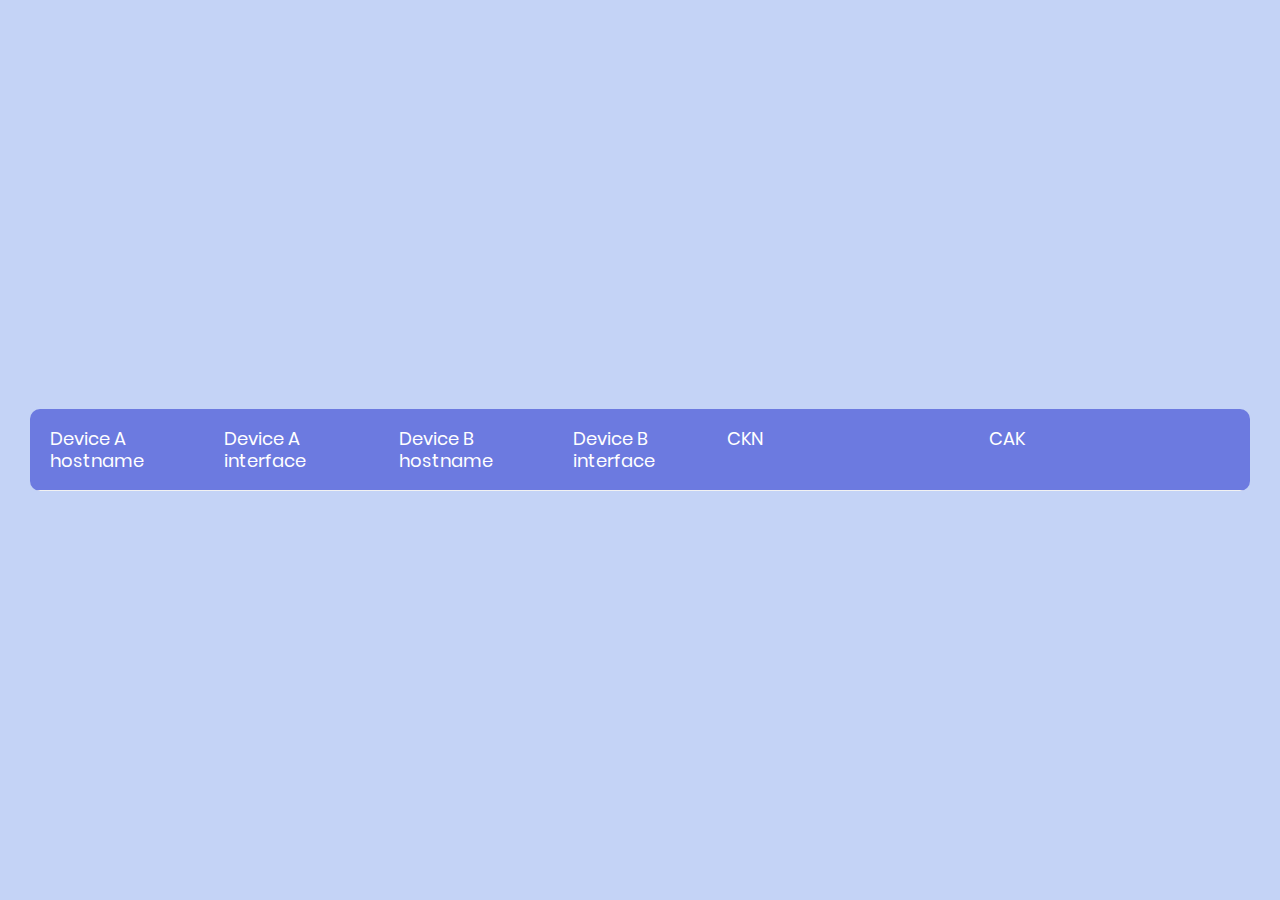
==== commit 57d47208: "Refactoring and changing display host id from chassis id to hostname." ====
--- a/templates/index.html
+++ b/templates/index.html
@@ -29,10 +29,10 @@
 					<div class="table">
 
 						<div class="row header">
-							<div class="cell">Left chassis ID</div>
-							<div class="cell">Left interface</div>
-							<div class="cell">Right chassis ID</div>
-							<div class="cell">Right interface</div>
+							<div class="cell">Device A hostname</div>
+							<div class="cell">Device A interface</div>
+							<div class="cell">Device B hostname</div>
+							<div class="cell">Device B interface</div>
 							<div class="cell">CKN</div>
 							<div class="cell">CAK</div>
 						</div>
--- a/static/css/main.css
+++ b/static/css/main.css
@@ -202,30 +202,41 @@
 }
 
 .row .cell:nth-child(1) {
-  width: 360px;
-  padding-left: 40px;
+  width: 160px;
+  padding-left: 20px;
+  padding-right: 20px;
 }
 
 .row .cell:nth-child(2) {
   width: 160px;
+  padding-left: 20px;
+  padding-right: 20px;
 }
 
 .row .cell:nth-child(3) {
-  width: 360px;
+  width: 160px;
+  padding-left: 20px;
+  padding-right: 20px;
 }
 
 .row .cell:nth-child(4) {
   width: 160px;
+  padding-left: 20px;
+  padding-right: 20px;
 }
 
 .row .cell:nth-child(5) {
-  width: 180px;
+  width: 240px;
   word-break: break-all
+  padding-left: 20px;
+  padding-right: 20px;
 }
 
 .row .cell:nth-child(6) {
-  width: 180px;
+  width: 240px;
   word-break: break-all
+  padding-left: 20px;
+  padding-right: 20px;
 }
 
 
